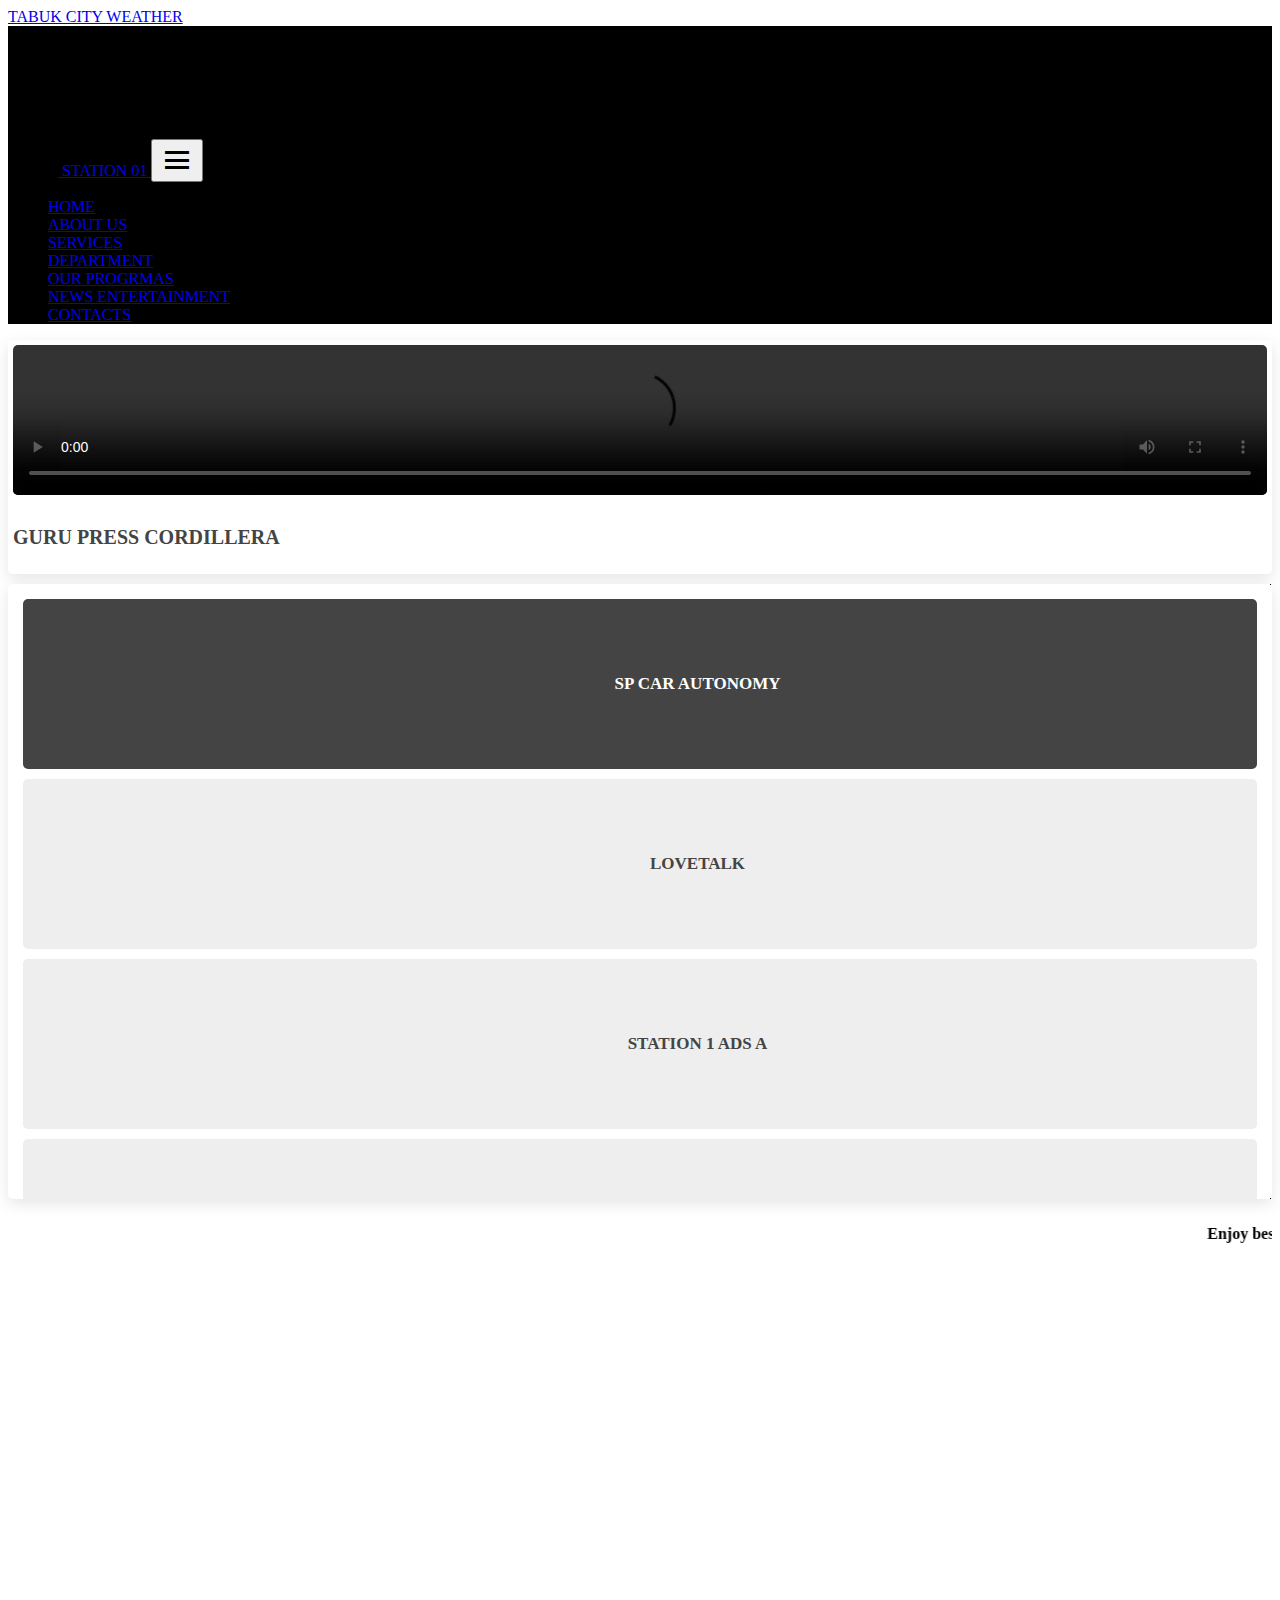
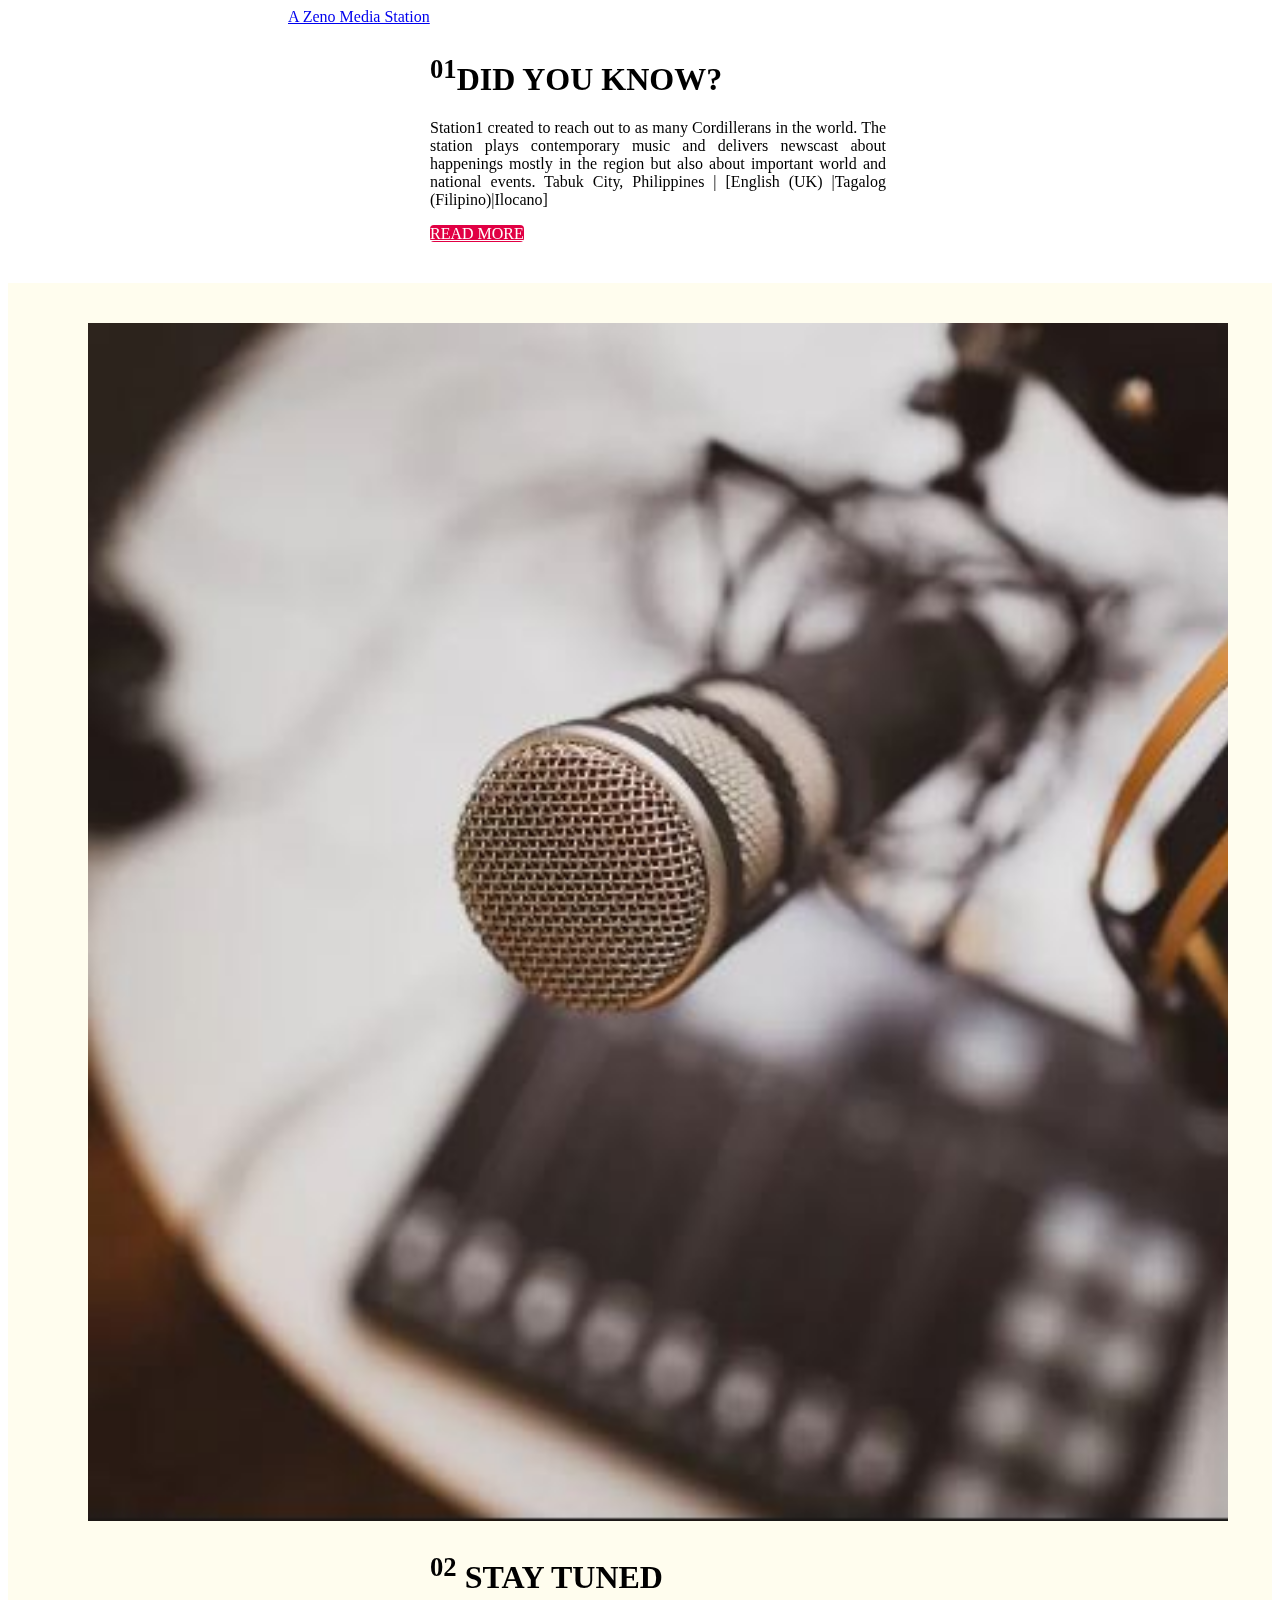
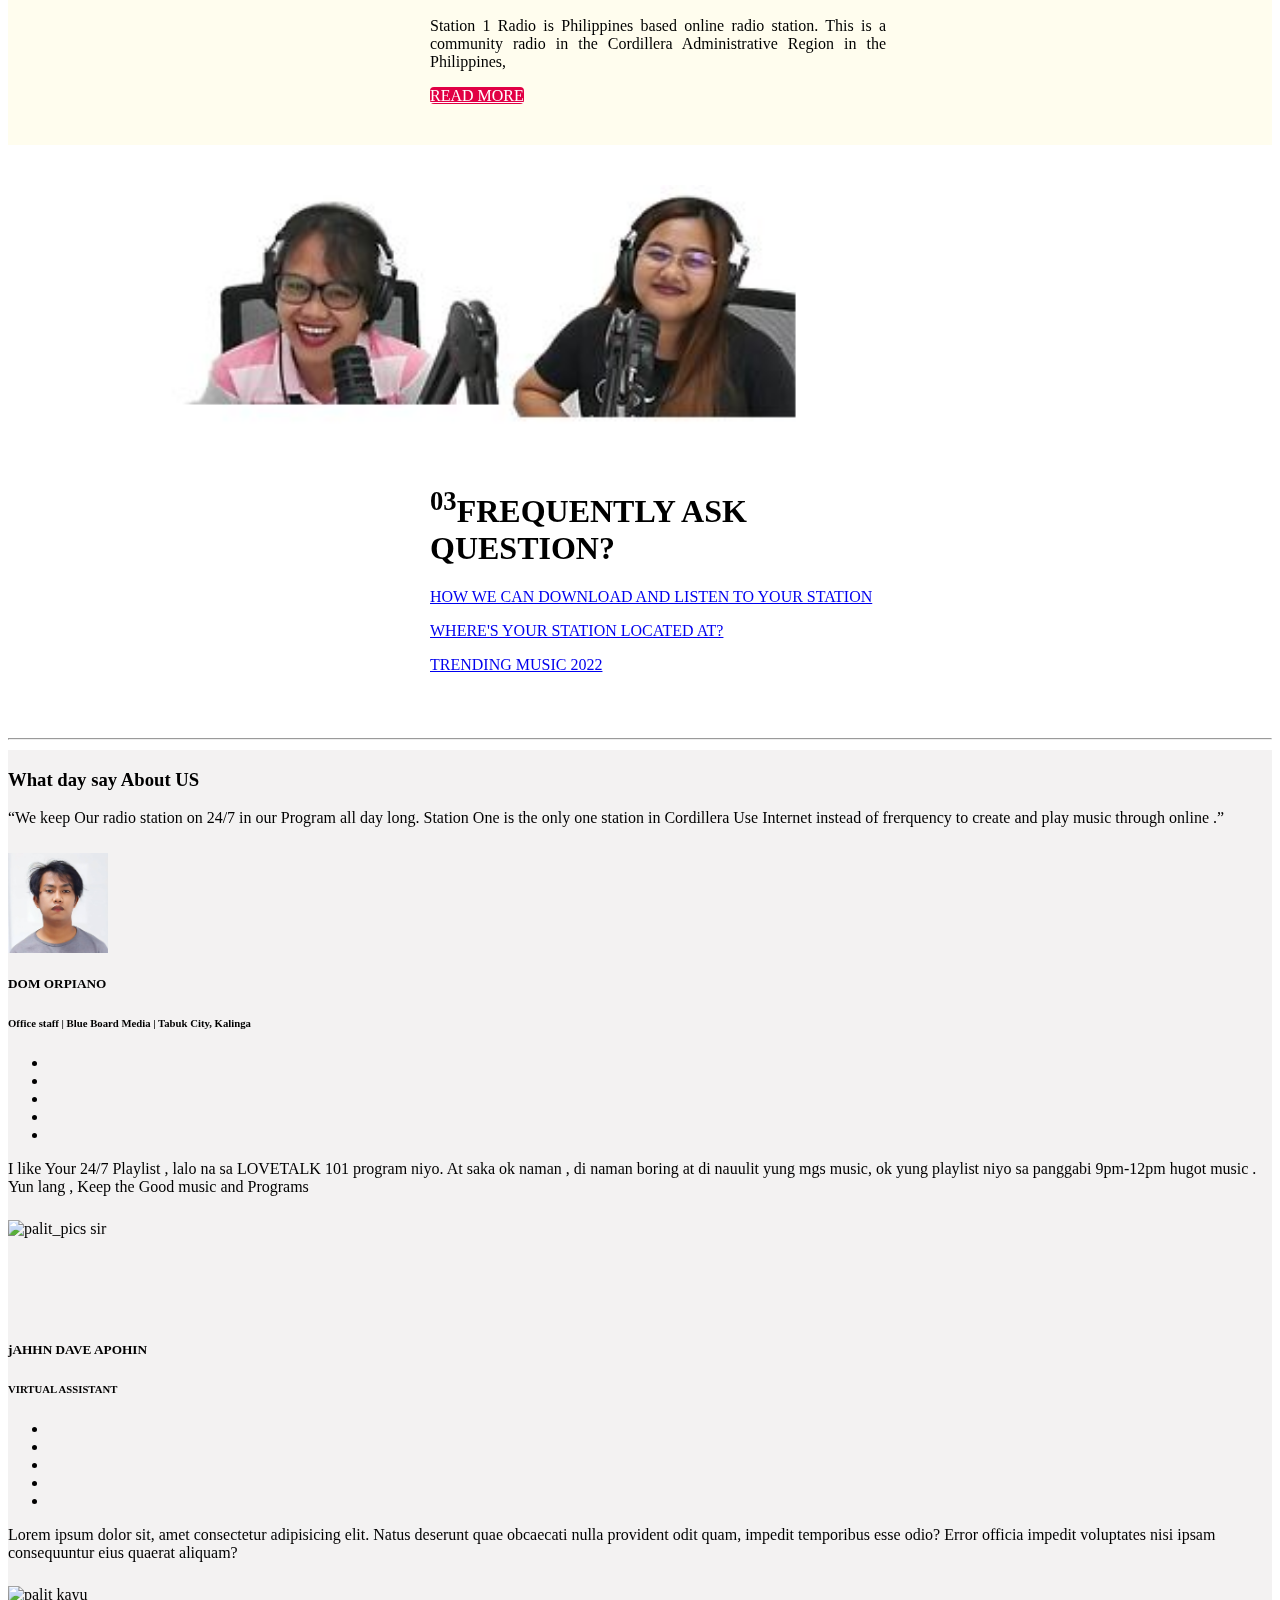
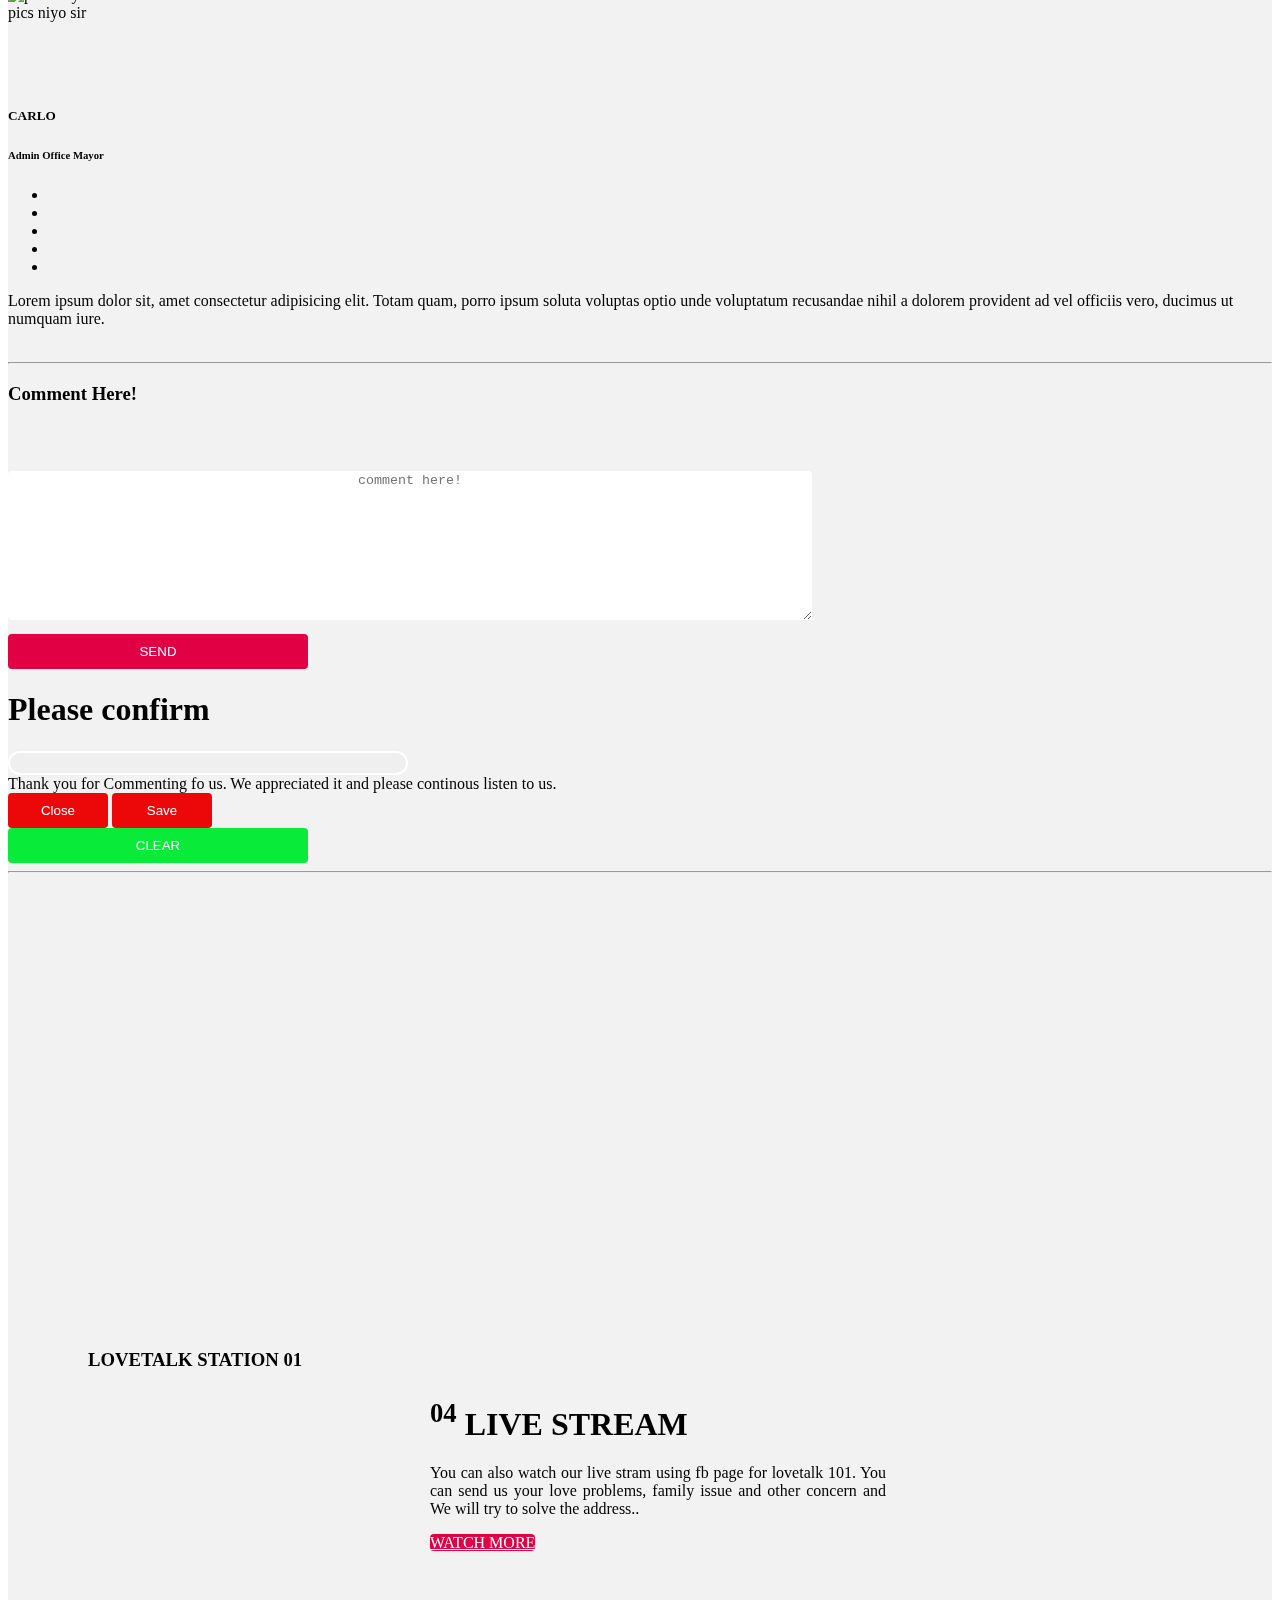
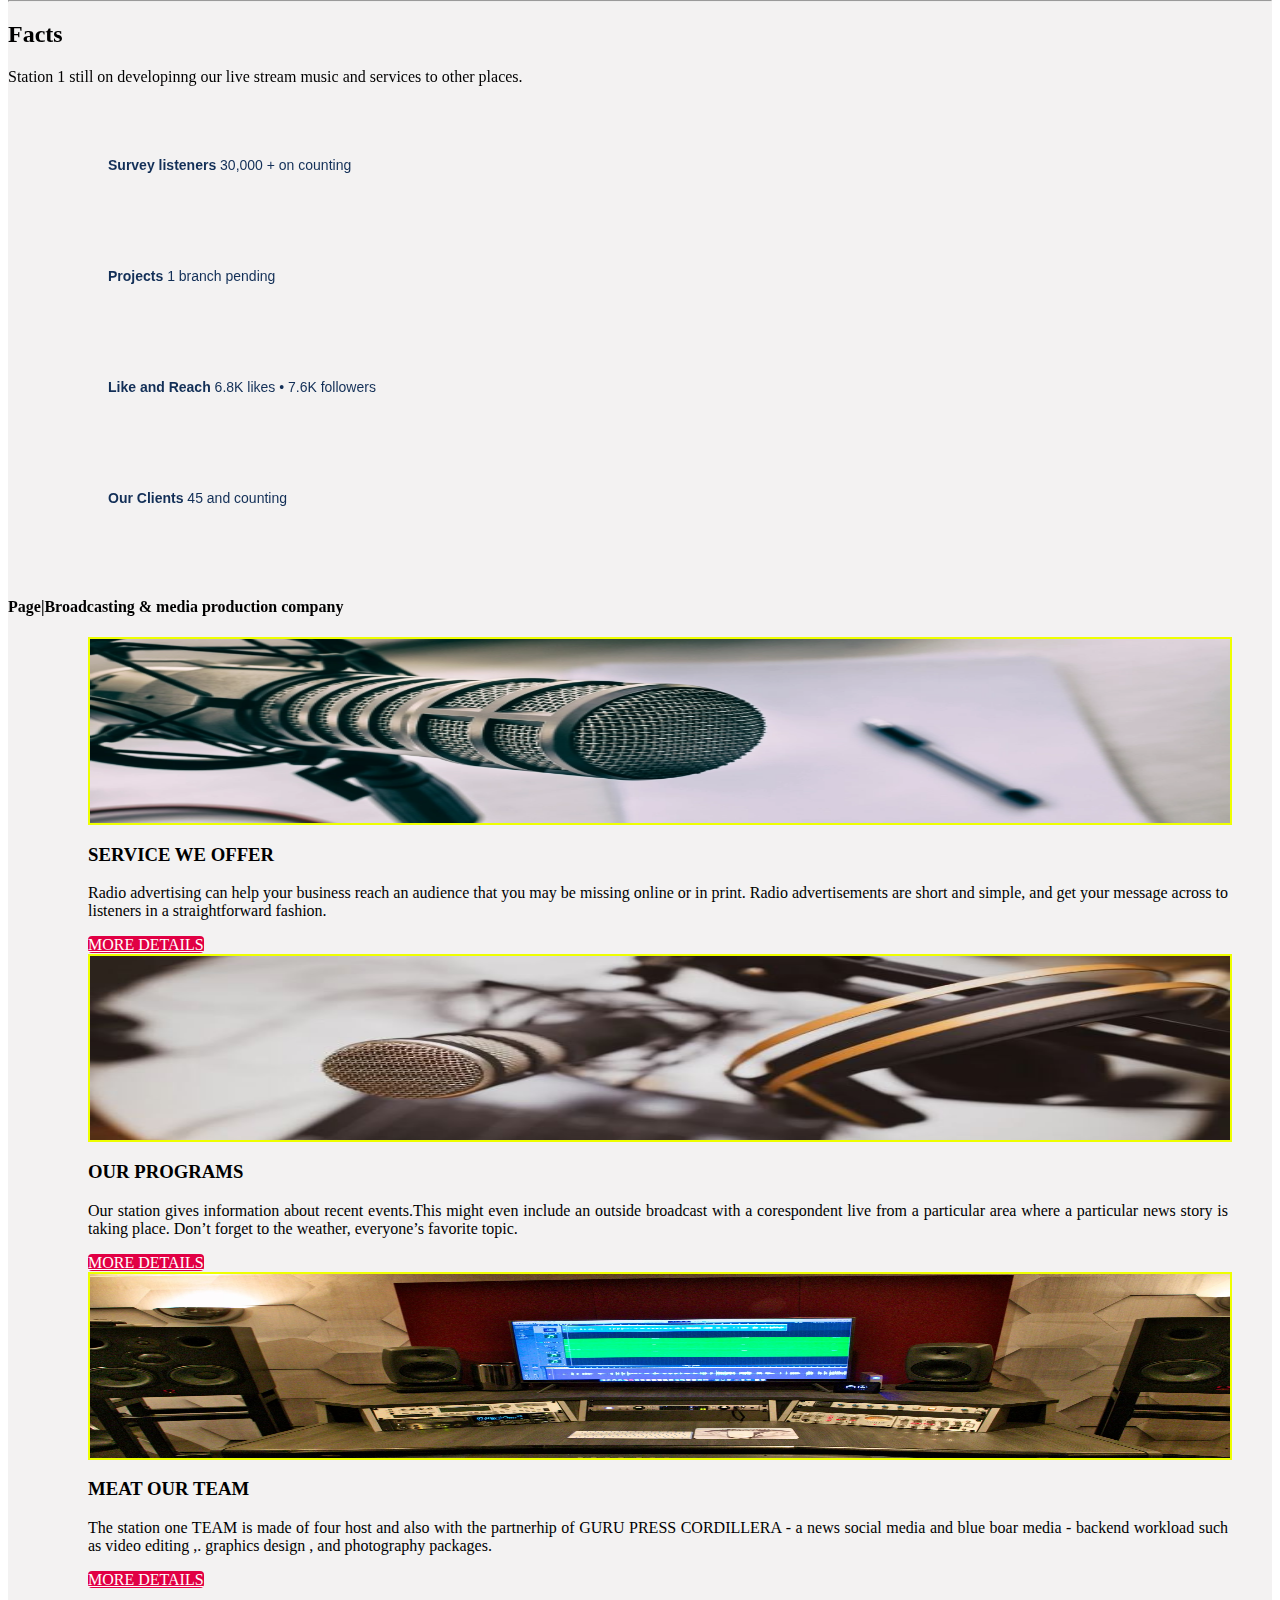
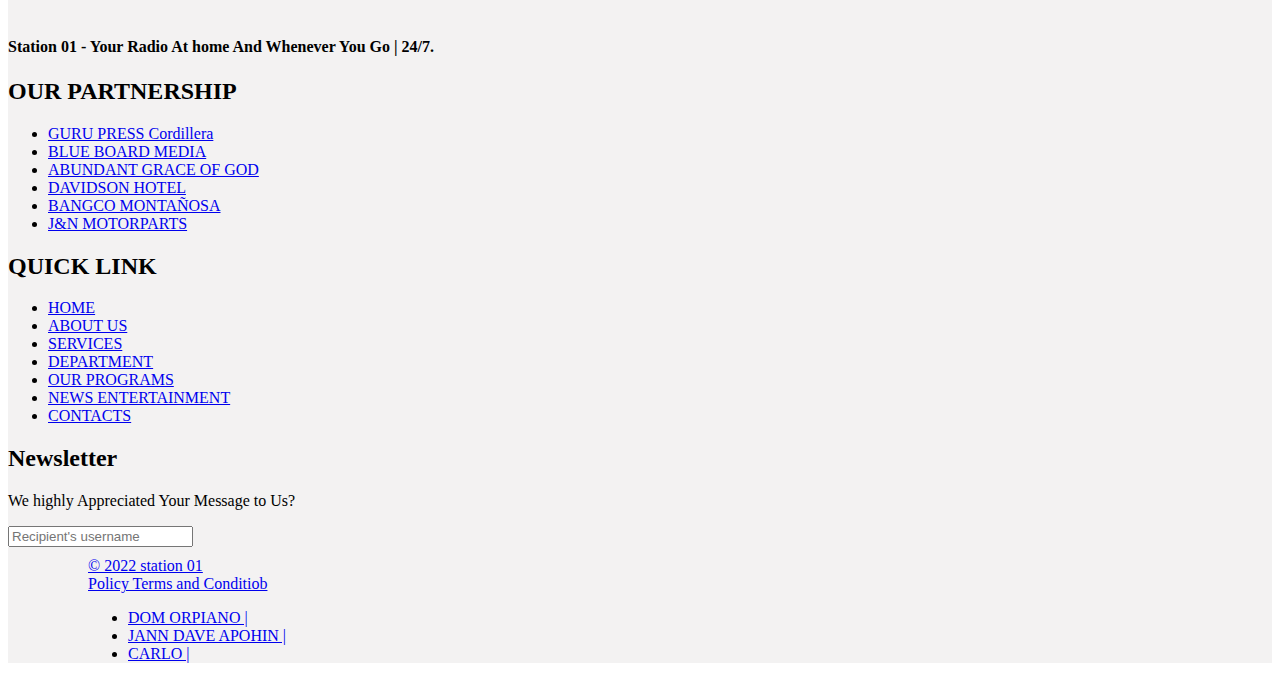
==== index.html @ 39f5ec12 "first commit" ====
<!DOCTYPE html>
    <html lang="en">
    <head>
        <meta charset="UTF-8">
        <meta http-equiv="X-UA-Compatible" content="IE=edge">
        <meta name="viewport" content="width=device-width, initial-scale=1.0">
        <script src="https://kit.fontawesome.com/dea917c3b1.js" crossorigin="anonymous"></script>
        <link href="https://cdn.jsdelivr.net/npm/bootstrap@5.2.2/dist/css/bootstrap.min.css" rel="stylesheet" integrity="sha384-Zenh87qX5JnK2Jl0vWa8Ck2rdkQ2Bzep5IDxbcnCeuOxjzrPF/et3URy9Bv1WTRi" crossorigin="anonymous">
        <link rel="stylesheet" href="./css/program.css">
        <link rel="stylesheet" href="./scss/style.scss">
        <link href='https://unpkg.com/boxicons@2.1.4/css/boxicons.min.css' rel='stylesheet'><!--4 the icons kinuka koi ung ling sa css ng boxicons para mabsa -->
   

        <title>PROJECT STATION 01</title><!--I use our logo as favicon    -->
        <link rel="icon" type="image/png" href="image/st.jpg">
    </head>
      <body>


        <a class="weatherwidget-io" href="https://forecast7.com/en/17d41121d44/tabuk/" data-label_1="TABUK CITY" data-label_2="WEATHER" >TABUK CITY WEATHER</a>
        <script>
        !function(d,s,id){var js,fjs=d.getElementsByTagName(s)[0];if(!d.getElementById(id)){js=d.createElement(s);js.id=id;js.src='https://weatherwidget.io/js/widget.min.js';fjs.parentNode.insertBefore(js,fjs);}}(document,'script','weatherwidget-io-js');
        </script>



        <nav class="navbar navbar-expand-md  text-warning bg ">
            <a href="#" class="navbar-brand text-warning fs-3 ms-3">
              <video width=50 muted="muted" autoplay="autoplay" loop="loop" loading="lazy" >
                <source src= "video/station 01.mp4"  type="video/mp4" >             
              </video>
              STATION 01
            </a>

            <Button class="navbar-toggler me-3" type="button" data-bs-toggle="collapse" data-bs-target="#btn">
              <i class='bx bx-menu bx-md text-white'></i>
            </Button>

          <div class="collapse navbar-collapse" id="btn" >
              <ul class="navbar-nav ms-auto">
                <li class="nav-items">
                    <a href="index.html" class="nav-link mx-2 text-white fs-6">HOME </a>
                </li>

                <li class="nav-items">
                    <a href="#!" class="nav-link  mx-2 text-white fs-6">ABOUT US</a>
                </li>

                <li class="nav-items">
                    <a href="./menu/services.html" class="nav-link  mx-2 text-white fs-6">SERVICES </a>
                </li>

                <li class="nav-items">
                    <a href="./menu/dept.html" class="nav-link  mx-2 text-white fs-6">DEPARTMENT</a>
                </li>
                  
                <li class="nav-items">
                  <a href="./menu/program.html" class="nav-link  mx-2 text-white fs-6">OUR PROGRMAS</a>
                </li>

      
                <li class="nav-items">
                    <a href="https://www.gurupress-cordillera.com/" class="nav-link  mx-2 text-white  fs-6" >NEWS ENTERTAINMENT </a>
                </li> 

                
                <li class="nav-items">
                  <a href="#!" class="nav-link  mx-2 text-white fs-6">CONTACTS</a>
                </li>
              <ul>

          </div>  
        </nav>

        
          <!--


              iTO yung parang body natin , ginamitan ko ng semantic na section para  madaling marecognize


          -->
          <!-- <section class="radio">
              <div class="radio_overlay"></div>   
              <video playsinline="playsinline" autoplay="autoplay" muted="muted" loop="loop" loading="lazy" class="radio_video">
                <source src="video/station 01v2.mp4" type="video/mp4">
              </video>
            <div class="radio_content h-100 container-custom position-relative">
              <div class="d-flex h-100 align-items-center radio_content-width">
                <div class="text-white"> 
                  <h3 class="radio_heading fw-bold">The local station you love.</h3>
                    <p class="lead mb-4">Station 1 Radio is an online radio which works with Guru Press Cordillera,
                      having listenership averaging to 30,000. Blue Board Media is the support unit,  
                      working on video and graphics requirements of news and broadcast online.
                    </p>
                  <a href="" class="btn btn-lg btn-outline-warning" role="button">CLICK ME </a>
                </div>
              </div>

          

                <a href="#scroll_down" class="radio_scroll-btn">
                  EXPLORE<i class='bx bx-down-arrow-alt'></i>
                </a>         
        </section> -->

        <SECTion>
                <div class="container">

                  <div class="main-video-container">
                     <video src="video/file 1.mp4" loop controls class="main-video"></video>
                     <h3 class="main-vid-title">GURU PRESS CORDILLERA</h3>
                  </div>
               
                  <div class="video-list-container">
               
                     <div class="list active">
                        <video src="video/file.mp4"  class="list-video"></video>
                        <h3 class="list-title">SP CAR AUTONOMY</h3>
                     </div>
               
                     <div class="list">
                        <video src="video/l1.mp4" class="list-video"></video>
                        <h3 class="list-title">LOVETALK</h3>
                     </div>
               
                     <div class="list">
                        <video src="video/logo animation-.mp4" class="list-video"></video>
                        <h3 class="list-title">STATION 1 ADS A</h3>
                     </div>
               
                     <div class="list">
                        <video src="video/station 01.mp4" class="list-video"></video>
                        <h3 class="list-title">STATION 1 ADS B</h3>
                     </div>
               
                     <div class="list">
                        <video src="video/station 01v2.mp4" class="list-video"></video>
                        <h3 class="list-title">STATION 1 ADS C</h3>
                     </div>
               
                     <div class="list">
                        <video src="video/STATION 1 SAMPLE VIDEO INTRO.mp4" class="list-video"></video>
                        <h3 class="list-title">STATION 1 ADS D</h3>
                     </div>
               
                     <div class="list">
                        <video src="video/video 1.mp4" class="list-video"></video>
                        <h3 class="list-title">BISTRO</h3>
                     </div>
               
                     <div class="list">
                        <video src="video/video 2.mp4" class="list-video"></video>
                        <h3 class="list-title">IDENZ</h3>
                     </div>
                  </div> 
               </div>
        </SECTion>     
               
    

      <!--ginamitan ko ng marques linagay ko sa isang division mga sir-->
      <!-- <div class="card"> -->
          <div class="card-body bg-warning"> 
            <marquee behavior="scroll" direction="left"><p class="marques p-1 mb-1 text-white fs-4"  face="Raleway, Ebrima"><b> Enjoy best mix of music, informative talks, and updates. LISTEN TO Station 1 Radio, just Click Play!. . .                                                                                                                         Enjoy best mix of music, informative talks, and updates. LISTEN TO Station 1 Radio, just Click Play!</b></marquee>
          </div> 
          
          <!-- <a id="scroll_down"></a> -->




              <!--first section po to mga sir -->
                <section class=" radios container-custom">
                  <div class="row">
                      <div class="col-12 col-sm-6">
                        <div class="iframe p-3">
                          <iframe src="https://free.timeanddate.com/clock/i8klfsuv/n5300/tlph/fs18/tct/pct/ftb/tt0/tw0/th2" frameborder="0" width="279" height="23" allowtransparency="true"></iframe>
                          <iframe src="//www.zeno.fm/player/station-onefm?"  width="600" height="300" frameborder="0" scrolling="no"></iframe>
                        <a href="https://www.zeno.fm/player/station-onefm" class="text-decoration-none" target="_blank" style="display: block; font-size:1.0em; text-indent: 200px; line-height: 20px;">
                         A Zeno Media Station 
                        </a>
                      </div>
                        <!-- <img src="image/Capture.JPG" alt="sample" class="img-fluid pb-5 radio_section-thumbnail" width="800" height="900" loading="lazy"> -->
                  </div>

                  <div class="col=12 col-sm-6 align-self-center"><!--iflip niya po sir kung baga mababaliktad yung arrangement -->
                    <div class="radios_content-width">
                      <h1 class=" mb-6"> <span class="fs-6"><sup>01<sup></span>DID YOU KNOW?</h1>
                        <P CLASS="MB-6 fs-3 radiostation">
                           Station1 created to reach out to as many Cordillerans in the world. The station plays contemporary music and delivers newscast about happenings mostly in the region but also about important world and national events. Tabuk City, Philippines | [English (UK) |Tagalog (Filipino)|Ilocano]
                          
                      </P> 
                          <a href="ABOUT US SIR "class="radio_station btn btn-lg btn-outline-warning">
                            READ MORE
                            <i class="fa-solid fa-arrow-right"></i>
                          </a>
                    </div>
                  </div>
              </section>

               <!--------------------------------------------------------------------------------------------------------------------------------

                   SECTION PO MGA SIR 
            ------------------------------------------------------------------------------------------- -- --- ---- ------------ ---- ------------------------------------>
                  <section class=" radios radio-background ">
                    <div class="container-custom">
                      <div class="row">
                          <div class="col-12 col-sm-6 order-sm-1">
                            <div class="iMAGE p-3">
                              <figure>
                                <img src="image/image 0.JPG" alt="sample" class="img-fluid pb-5 radio_section-thumbnail" width="1800" height="1900">
                              </figure>
                            </div>
                          </div>
            
                        <div class="col=12 col-sm-6 align-self-center"><!--iflip niya po sir kung baga mababaliktad yung arrangement -->
                            <div class="radios_content-width">
                              <h1 class=" mb-6"> <span class="fs-6"><sup>02<sup></span> STAY TUNED</h1>
                                <P CLASS="fs-3  MB-6 radiostation">
                                  Station 1 Radio is Philippines based online radio station. This is a community radio in the Cordillera Administrative Region in the Philippines, 
                                 

                                </P>
                              <a href="https://zeno.fm/radio/station-onefm/" target="_blank" class="radio_station btn btn-lg btn-outline-warning">
                                  READ MORE
                                <i class="fa-solid fa-arrow-right"></i>
                              </a>
                          </div>
                        </div>
                      </div>
                  </section>
        
 
                       <!-----------------------------------------------------------------------------------------
                      section para sa FAQ mga sir 
    
    ----------------------------------------------------------------------------------------------------------------------------------------------------------------------------->
      
            <section class=" radios container-custom">
              <div class="row">
                <div class="col-12 col-sm-6 ">
                  <FIGUre>
                    <img src="image/Capture.JPG" alt="sample" class="img-fluid pb-5 radio_section-thumbnail" width="800" height="900">
                  </FIGUre>
                </div>

                  <div class="col=12 col-sm-6 align-self-center">
                    <div class="radios_content-width">
                      <h1 class=" mb-6"> <span class="fs-6"><sup>03<sup></span>FREQUENTLY ASK QUESTION?</h1>                   
                        <P CLASS="MB-6 text-justify radiostation">
                          <a href="https://www.facebook.com/station1radio/videos/2036349369890273" target="_blank" class="text-decoration-none">
                            HOW WE CAN DOWNLOAD AND LISTEN TO YOUR STATION</a>
                        </P>
                        <P CLASS="MB-6 text-justify radiostation">
                          <a href="https://www.google.com/maps/@17.4695728,121.4630242,3a,75y,282.96h,93.26t/data=!3m9!1e1!3m7!1sPkrikphn0_nKxE2xPs09qw!2e0!7i16384!8i8192!9m2!1b1!2i37"
                          target="_blank" class="text-decoration-none">
                          WHERE'S YOUR STATION LOCATED AT?</a>
                        </P>
                        <P CLASS="MB-6 text-justify radiostation">
                          <a href="https://open.spotify.com/playlist/6IGjH2C1kQxGjFP9mVmCqd"
                          target="_blank" class="text-decoration-none">
                          TRENDING MUSIC 2022</a>
                        </P>
                    </div>
                  </div>
              </section>


                      <!-----------------------------------------------------------------------------------------
                      section para sa TESTIMONial naman to  mga sir 
    
    ----------------------------------------------------------------------------------------------------------------------------------------------------------------------------->
      

          <!-- ANOTHER Section mga sir:  ginamit ko semantic para mas madaling maunawaan -->
          <hr class="p-1" />
          <section style="color: #000; background-color: #f3f2f2;">
            <div class="container py-5">
              <div class="row d-flex justify-content-center">
                <div class="col-md-10 col-xl-8 text-center">
                  <h3 class="fw-bold mb-4">What day say About US</h3>
                  <p class="mb-4 pb-2 mb-md-5 pb-md-0">
                    “We keep Our radio  station on 24/7 in our Program all day long. Station One is the only one station in Cordillera Use Internet instead of frerquency to 
                    create and play music through online .”
                  </p>
                </div>
              </div>
          
              <div class="row text-center">
                <div class="col-md-4 mb-4 mb-md-0">
                  <div class="card">
                    <div class="card-body py-4 mt-2">
                      <div class="d-flex justify-content-center mb-4">
                        <img src="image/dom.jpg" 
                        class="rounded-circle shadow-1-strong" width="100" height="100" />
                      </div>
                      <h5 class="font-weight-bold">DOM ORPIANO</h5>
                      <h6 class="font-weight-bold my-3">Office staff | Blue Board Media | Tabuk City, Kalinga </h6>
                      <ul class="list-unstyled d-flex justify-content-center">
                        <li>
                          <i class="fas fa-star fa-sm text-info"></i>
                        </li>
                        <li>
                          <i class="fas fa-star fa-sm text-info"></i>
                        </li>
                        <li>
                          <i class="fas fa-star fa-sm text-info"></i>
                        </li>
                        <li>
                          <i class="fas fa-star fa-sm text-info"></i>
                        </li>
                        <li>
                          <i class="fas fa-star-half-alt fa-sm text-info"></i>
                        </li>
                      </ul>
                      <p class="mb-2">
                        <i class="fas fa-quote-left pe-2"></i>I like Your  24/7 Playlist ,
                        lalo na sa LOVETALK 101 program niyo. At saka ok naman , di naman 
                        boring at di nauulit yung mgs music, ok yung playlist niyo sa panggabi
                        9pm-12pm hugot music . Yun lang , Keep the Good music and Programs 
                        
                      </p>
                    </div>
                  </div>
                </div>
                <div class="col-md-4 mb-4 mb-md-0">
                  <div class="card">
                    <div class="card-body py-4 mt-2">
                      <div class="d-flex justify-content-center mb-4">
                        <img src=""
                          class="rounded-circle shadow-1-strong" width="100" height="100" alt="palit_pics sir" />
                      </div>
                      <h5 class="font-weight-bold">jAHHN DAVE APOHIN </h5>
                      <h6 class="font-weight-bold my-3">VIRTUAL ASSISTANT</h6>
                      <ul class="list-unstyled d-flex justify-content-center">
                        <li>
                          <i class="fas fa-star fa-sm text-info"></i>
                        </li>
                        <li>
                          <i class="fas fa-star fa-sm text-info"></i>
                        </li>
                        <li>
                          <i class="fas fa-star fa-sm text-info"></i>
                        </li>
                        <li>
                          <i class="fas fa-star fa-sm text-info"></i>
                        </li>
                        <li>
                          <i class="fas fa-star fa-sm text-info"></i>
                        </li>
                      </ul>
                      <p class="mb-2">
                        <i class="fas fa-quote-left pe-2"></i>Lorem ipsum dolor sit, amet consectetur adipisicing elit. Natus deserunt quae obcaecati nulla provident odit quam, impedit temporibus esse odio? Error officia impedit voluptates nisi ipsam consequuntur eius quaerat aliquam?
                      </p>
                    </div>
                  </div>
                </div>
                <div class="col-md-4 mb-0">
                  <div class="card">
                    <div class="card-body py-4 mt-2">
                      <div class="d-flex justify-content-center mb-4">
                        <img src="" 
                          class="rounded-circle shadow-1-strong" width="100" height="100"  alt="palit kayu pics niyo sir"/>
                      </div>
                      <h5 class="font-weight-bold">CARLO</h5>
                      <h6 class="font-weight-bold my-3">Admin Office Mayor</h6>
                      <ul class="list-unstyled d-flex justify-content-center">
                        <li>
                          <i class="fas fa-star fa-sm text-info"></i>
                        </li>
                        <li>
                          <i class="fas fa-star fa-sm text-info"></i>
                        </li>
                        <li>
                          <i class="fas fa-star fa-sm text-info"></i>
                        </li>
                        <li>
                          <i class="fas fa-star fa-sm text-info"></i>
                        </li>
                        <li>
                          <i class="far fa-star fa-sm text-info"></i>
                        </li>
                      </ul>
                      <p class="mb-2">
                        <i class="fas fa-quote-left pe-2"></i>Lorem ipsum dolor sit, amet consectetur adipisicing elit. Totam quam, porro ipsum soluta voluptas optio unde voluptatum recusandae nihil a dolorem provident ad vel officiis vero, ducimus ut numquam iure.
                    </div>
                  </div>
                </div>
              </div>
            </div>


             

      <!------entire na secrtion na nakapaloob dito mageefect lang kung anong inilagay natin mga sir ------>
      <hr class="py2">
                  <section class="bg-warning  text-dark py-4" style="--bs-bg-opacity: .5;">
                        <div class="col-md-12 mb-0 text-center ">
                          <h3 class="fw-bold mb-2">Comment Here!</h3>
                           <div class="mt-2">
                              <form action="">
                                <label for="message" class="form-label">
                                  <br>
                                <textarea class="form-control2 p" id="message" rows="3" placeholder="comment here!"></textarea>
                                <br>
                                <button type="button" class="btn btn-primary" data-bs-toggle="modal" data-bs-target="#exampleModal"> SEND</button>
                                                                    <!-- Modal -->
                                                <div class="modal fade" id="exampleModal" tabindex="-1" aria-labelledby="exampleModalLabel" aria-hidden="true">
                                                  <div class="modal-dialog">
                                                    <div class="modal-content">
                                                      <div class="modal-header">
                                                        <h1 class="modal-title fs-5 text-center" id="exampleModalLabel">Please confirm</h1>
                                                        <button type="button" class="btn-close" data-bs-dismiss="modal" aria-label="Close"></button>
                                                      </div>
                                                      <div class="modal-body">
                                                        Thank you for Commenting fo us. We appreciated it and please continous listen to us.
                                                      </div>
                                                      <div class="modal-footer">
                                                        <button type="button" class="btn2 btn-secondary" data-bs-dismiss="modal">Close</button>
                                                        <button type="button" class="btn2 btn-primary">Save</button>
                                                      </div>
                                                    </div>
                                                  </div>
                                                </div>
                                <button type="reset" id="reset" class="btn1 btn-danger  btn-lg" value="sumbit" >CLEAR</button>
                              </form>
                          </div>
                        </div>
                      </div>
                    </div>
                  </section>            
         <hr class="py2">   

      <!------MAGLAGAY TYO NG onlive stram nila na pweding mapanooud sa website mga sir ------>

          <section class=" radios container-custom">
            <div class="row">
                <div class="col-12 col-sm-6 ">
                  <div class="iframe p-3">
                    <div class="card" style="width: 18rem;">
                     <iframe class="videos"src="https://www.facebook.com/plugins/video.php?height=314&href=https%3A%2F%2Fwww.facebook.com%2Fstation1radio%2Fvideos%2F654797649645707%2F&show_text=false&width=560&t=0" width="700" height="400" style="border:none;overflow:hidden" scrolling="no" frameborder="0" allowfullscreen="true" allow="autoplay; clipboard-write; encrypted-media; picture-in-picture; web-share" allowFullScreen="true"></iframe>
                        <class="bs-card-video" target="_blank" style="display: block; font-size:1.0em; text-indent: 200px; line-height: 20px;">
                      </div>

                  <h3 class="fw-bold text-warning">LOVETALK STATION 01</h3>
                    
                </div>
                  <!-- <img src="image/Capture.JPG" alt="sample" class="img-fluid pb-5 radio_section-thumbnail" width="800" height="900" loading="lazy"> -->
            </div>


            <div class="col=12 col-sm-6 align-self-center"><!--iflip niya po sir kung baga mababaliktad yung arrangement -->
              <div class="radios_content-width">
                <h1 class=" mb-6"> <span class="fs-6"><sup>04<sup></span> LIVE STREAM</h1>
                  <P CLASS="fs-3  MB-6 radiostation">
                    You can also watch our live stram using fb page for lovetalk 101. You can send us your love problems, family issue and other concern and We will try to solve the address.. 
                  </P>
                <a href="https://www.facebook.com/station1radio" target="_blank" class="radio_station btn btn-lg btn-outline-warning">
                    WATCH MORE
                  <i class="fa-solid fa-arrow-right"></i>
                </a>
            </div>
          </div>
        </div>    
       </section>




          <!-----------------------------------------------------------------------------------------
                      section para sa facts mga sir 
    
    ----------------------------------------------------------------------------------------------------------------------------------------------------------------------------->
        <hr class="py2">
          <section id="facts" class="facts">
            <div class="containers"> 
              <div class="section-title">
                <h2 class="text-center">Facts</h2>
                <p class="text-center">Station 1 still on developinng   our live stream  music and services to other places. </p>
              </div>
      
              <div class="row no-gutters">
      
                <div class="col-lg-3 col-md-6 d-md-flex align-items-md-stretch" data-aos="fade-up">
                  <div class="count-box">
                    <i class="fa-solid fa-face-smile"></i>
                    <span data-purecounter-start="0" data-purecounter-end="232" data-purecounter-duration="1" class="purecounter"></span>
                    <p><strong>Survey listeners</strong> 30,000 + on counting</p>
                  </div>
                </div>
      
                <div class="col-lg-3 col-md-6 d-md-flex align-items-md-stretch" data-aos="fade-up" data-aos-delay="100">
                  <div class="count-box">
                    <i class="fa-solid fa-diagram-project"></i>
                    <span data-purecounter-start="0" data-purecounter-end="521" data-purecounter-duration="1" class="purecounter"></span>
                    <p><strong>Projects</strong> 1 branch pending</p>
                  </div>
                </div>
      
                <div class="col-lg-3 col-md-6 d-md-flex align-items-md-stretch" data-aos="fade-up" data-aos-delay="200">
                  <div class="count-box">
                    <i class="fa-solid fa-thumbs-up"></i>
                    <span data-purecounter-start="0" data-purecounter-end="1453" data-purecounter-duration="1" class="purecounter"></span>
                    <p><strong>Like and Reach</strong> 6.8K likes • 7.6K followers
                    </p>
                  </div>
                </div>
      
                <div class="col-lg-3 col-md-6 d-md-flex align-items-md-stretch" data-aos="fade-up" data-aos-delay="300">
                  <div class="count-box">
                    <i class="fa-solid fa-person-military-pointing"></i>
                    <span data-purecounter-start="0" data-purecounter-end="32" data-purecounter-duration="1" class="purecounter"></span>
                    <p><strong>Our Clients</strong> 45 and counting </p>
                  </div>
                </div>
      
              </div>
      
            </div>
          </section><!-- End Facts Section  na dito sir -->


            <!-----------------------------------------------------------------------------------------
                ANOTHER SECTION MGA SIR 
    
    ----------------------------------------------------------------------------------------------------------------------------------------------------------------------------->



          <section class="bg-warning  text-dark py-4" style="--bs-bg-opacity: .5;">
         
            <h4 class="mb-5 text-center text-capitalize"><strong>Page|Broadcasting & media production company</strong></h4>
            <div class="container-custom my-4">
              <div class="row">
        
                <div class="col-12 col-sm-4 mb-4">
                  <div class="image"> 
                     <img src="image/iStock-836927470-3.webp" class="mb-4 img-fluid" alt="logo" width="441" height="248"> </div>
                  <h3>SERVICE WE OFFER</h3>
                  <P  style="text-align: justify;">Radio advertising can help your business reach an audience that you may be missing online or in print. Radio advertisements are short and simple, and get your message across to listeners in a straightforward fashion.</P>
                  <a href="menu/services.html"class="radio_station  radio_station btn btn-lg btn-outline-warning">
                    MORE DETAILS
                  <i class="fa-solid fa-arrow-right"></i></a>
                </div>
        
                <div class="col-12 col-sm-4 mb-4">
                  <div class="image"> 
                     <img src="image/image 0.JPG" class="mb-4 img-fluid" alt="logo" width="441" height="248"> </div>
                    <h3 >OUR PROGRAMS</h3>
                    <P  style="text-align: justify;">Our station gives information about recent events.This might even include an outside broadcast with a corespondent live from a particular area where a particular news story is taking place. Don’t forget to the weather, everyone’s favorite topic.</P>
                    <a href="./menu/program.html"class="radio_station  radio_station btn btn-lg btn-outline-warning">MORE DETAILS<i class="fa-solid fa-arrow-right"></i></a>
                   </div>
        
                <div class="col-12 col-sm-4 mb-4">
                  <div class="image"> 
                     <img src="image/IMAGE 7.jpg" class="mb-4 img-fluid" alt="logo" width="441" height="248"> </div>
                    <h3 >MEAT OUR TEAM</h3>
                    <P  style="text-align: justify;">The station one  TEAM is made of four host and also with the partnerhip of GURU PRESS CORDILLERA -  a news social media and blue boar media - backend workload such as video editing ,. graphics design , and photography packages. </P>
                    <a href="./menu/dept.html"class="radio_station  radio_station btn btn-lg btn-outline-warning">MORE DETAILS<i class="fa-solid fa-arrow-right"></i></a>
                  </div>
        
              </div>
            </div>
          </section>

              
  <!-----------------------------------------------------------------------------------------
                para sa semi  foooter area na to sir 
    
    ----------------------------------------------------------------------------------------------------------------------------------------------------------------------------->

    <footer class="bg-warning mt-2"  >
      <div class="container">
          <div class="row">
              <div class="col-lg-3 col-sm-6">
                  <div class="single-box">
                      <img src="img/logo.png" alt="">
                  <h4><p>Station 01 - Your Radio At home And Whenever You Go | 24/7.</p></h4>
        
                
                  </div>
              </div>
              <div class="col-lg-3 col-sm-6">
                  <div class="single-box">
                      <h2>OUR PARTNERSHIP</h2>
                  <ul>
                      <li><a href="https://www.gurupress-cordillera.com" class="me-2 text-white text-decoration-none">GURU PRESS Cordillera</a></li>
                      <li><a href="https://www.facebook.com/blueboardmedia" class="me-2 text-white text-decoration-none">BLUE BOARD MEDIA</a></li>
                      <li><a href="https://www.facebook.com/aggmc" class="me-2 text-white text-decoration-none">ABUNDANT GRACE OF GOD</a></li>
                      <li><a href="https://www.facebook.com/DavidsonHotel" class="me-2 text-white text-decoration-none">DAVIDSON HOTEL</a></li>
                      <li><a href="https://www.facebook.com/bangkomontanosa" class="me-2 text-white text-decoration-none">BANGCO MONTAÑOSA</a></li>
                      <li><a href="https://www.facebook.com/JOELDEASISHILUX4X4" class="me-2 text-white text-decoration-none">J&N MOTORPARTS</a></li>
                  </ul>
                  </div>                    
              </div>
              <div class="col-lg-3 col-sm-6">
                  <div class="single-box">
                      <h2>QUICK LINK</h2>
                  <ul>
                      <li><a href="../index.html" class="me-2 text-white text-decoration-none">HOME</a></li>
                      <li><a href="#" class="me-2 text-white text-decoration-none">ABOUT US </a></li>
                      <li><a href="../menu/services.html" class="me-2 text-white text-decoration-none">SERVICES</a></li>
                      <li><a href="dept.html" class="me-2 text-white text-decoration-none">DEPARTMENT</a></li>
                      <li><a href="./program.html" class="me-2 text-white text-decoration-none">OUR PROGRAMS</a></li>
                      <li><a href="https://www.gurupress-cordillera.com/" class="me-2 text-white text-decoration-none">NEWS ENTERTAINMENT</a></li>
                      <li><a href="#" class="me-2 text-white text-decoration-none">CONTACTS</a></li>
                  </ul>
                  </div>                    
              </div>
              <div class="col-lg-3 col-sm-6">
                  <div class="single-box ">
                      <h2>Newsletter</h2>
                      <p>We highly Appreciated Your Message to Us?</p>
                      <div class="input-group mb-3">
                          <input type="text" class="form-control" placeholder="Recipient's username" aria-label="Enter your Email ..." aria-describedby="basic-addon2">
                          <span class="input-group-text" id="basic-addon2"><i class="fa fa-long-arrow-right"></i></span>
                        
                      </div>
                  </div>
              </div>
          </div>
      </div>
  </footer>

      <!-----------------------------------------------------------------------------------------
                DITO NAMAN NA SA ATING FOOTER 
    ----------------------------------------------------------------------------------------------------------------------------------------------------------------------------->

          <footer class="footer-one bg-dark text-white">
            <div class="container-custom d-flex justify-content-between align-items-center py-3 border-highlight">
              <div class="col-md-4 d-flex align-items-center">
                <a href="/" class="me-2 text-muted text-decoration-none">
                  <i class="bi bi-cup"></i>
                  <span>© 2022 station 01</span><br>
                  <span>Policy Terms and Conditiob</span>
                </a> 
              </div>
        
              <ul class="nav col-md-4 justify-content-end list-unstyled d-flex text-white">
                <li class="ms-2 "><a class="text-muted" href="./menu/Dom.html">DOM ORPIANO | </a></li>
                <li class="ms-2 "><a class="text-muted" href="#">JANN DAVE APOHIN  | </a></li>
                <li class="ms-2 "><a class="text-muted" href="#">CARLO | </a></li>
              </ul>
            </div>
          </footer> 







            <!-----------------------------------------------------------------------------------------
                        PARA SA SCRIPT AREA SA CHATBOT NATIN SIR
    
    ----------------------------------------------------------------------------------------------------------------------------------------------------------------------------->
        <script src="https://cdn.jsdelivr.net/npm/bootstrap@5.2.2/dist/js/bootstrap.bundle.min.js" integrity="sha384-OERcA2EqjJCMA+/3y+gxIOqMEjwtxJY7qPCqsdltbNJuaOe923+mo//f6V8Qbsw3" crossorigin="anonymous"></script>

          <!--ayaw gumana ung id ko . -->
    <!-- Start of ChatBot (www.chatbot.com) code -->
    <script type="text/javascript">
    window.__be = window.__be || {};
    window.__be.id = "635c4bee1d9e1b0007b30d23";
    (function() {
        var be = document.createElement('script'); be.type = 'text/javascript'; be.async = true;
        be.src = ('https:' == document.location.protocol ? 'https://' : 'http://') + 'cdn.chatbot.com/widget/plugin.js';
        var s = document.getElementsByTagName('script')[0]; s.parentNode.insertBefore(be, s);
    })();
  </script>
  <!-- End of ChatBot code -->
    </script>

      <!-- custom js file link  -->
    <script src="js/script.js"></script>

      </body>
    </html>
---- css/program.css ----
@charset "UTF-8";
/*

    What do the mixins do? Avoid writing media query over and over again
    They provide a semantic media query mixin for the following:

    Respond above XX.
    Respond below XX.
    Respond between XX and XX.
    Where XX is the two letter Bootstrap breakpoint (i.e. sm, md).

    Usual way: @media (min-width: 768px) and (max-width: 991px) {
        Target devices between 768px and 992px. 
    }


*/
/*
    It’s best practice to use Bootstrap’s breakpoints in your own code but it’s painful to write them all the time. To get around that I use a Sass map of values:
*/
/*
    This means the breakpoint values are only ever written once. Map values like these can be accessed using the Sass' map-get function:
*/
/*

    Before going ahead and writing the media query it’s a good idea to ensure the key exists in the $breakpoints map in case you make a typo (i.e. @include respond-above(small)).

    To do this we use Sass' map-has-key function


       *{
            margin: 0;
            padding: 0;
            box-sizing: border-box;
        }



        body{
            background-color: rgb(255, 255, 253);
   
         }



    video{
            border-radius: 10px;
            margin: auto;
        }
         
    .lead{
    text-align: center;

    } 

    /*-------------------------------
    backgroung naviagtion 
    -----------------------*/
    .bg{
      background-color: rgb(0, 0, 0);
  }

/*********

navigation css mga sir 

*************/
.nav-items a:hover{
  width: 300px;
  border: none;
  color: white;
  background-color: rgb(225, 221, 0);
  border-radius: 4px;
  box-shadow: inset 0 0 0 0 #7b8441;
  transition: ease-out 0.3s;
  outline:none;
  }


.nav-items a:hover{
  box-shadow: insert 100px 0 0 0 #919d14;
  cursor: pointer;
  color: black;
}


/*********************************************************
css para sa sa loob lahat ng video section***************/


.container{
padding:0;
max-width: 1500px;
margin:10px auto;
display: flex;
flex-wrap: wrap;
align-items: flex-start;
gap:10px;
}

.container .main-video-container{
flex:1 1 900px;
border-radius: 5px;
box-shadow: 0 5px 15px rgba(0,0,0,.1);
background-color: rgb(255, 255, 255);
padding:5px;
}

.container .main-video-container .main-video{
margin-bottom: 7px;
border-radius: 5px;
width: 100%;
}

.container .main-video-container .main-vid-title{
font-size: 20px;
color:#444;
}

.container .video-list-container{
flex:1 1 350px;
height: 585px;
overflow-y: scroll;
border-radius: 5px;
box-shadow: 0 5px 15px rgba(0,0,0,.1);
background-color: #fff;
padding:15px;
justify-content: center;
}

.container .video-list-container::-webkit-scrollbar{
width: 10px;
}

.container .video-list-container::-webkit-scrollbar-track{
background-color: #fff;
border-radius: 5px;
}

.container .video-list-container::-webkit-scrollbar-thumb{
background-color: #444;
border-radius: 5px;
}

.container .video-list-container .list{
display: flex;
align-items: center;
justify-content: center;
gap:15px;
padding:10px;
background-color: #eee;
cursor: pointer;
border-radius: 5px;
margin-bottom: 10px;
}

.container .video-list-container .list:last-child{
margin-bottom: 0;
}

.container .video-list-container .list.active{
background-color: #444;
}

.container .video-list-container .list.active .list-title{
color:#fff;
}

.container .video-list-container .list .list-video{
width: 100px;
border-radius: 5px;
}

.container .video-list-container .list .list-title{
font-size: 17px;
color:#444;
}



@media (max-width:1200px){

.container{
margin:0;
}

}

@media (max-width:450px){

.container .main-video-container .main-vid-title{
font-size: 15px;
text-align: center;
}

.container .video-list-container .list{
flex-flow: column;
gap:10px;
}

.container .video-list-container .list .list-video{
width: 100%;
}

.container .video-list-container .list .list-title{
font-size: 15px;
text-align: center;
}

}


/*------------------------
para sa  sa text ng p- paragraph sa class ng radiostaion
------------------------------------------------*/

.radiostation{

  text-align:justify
}



/*******************************************************************************
  radiostatations po ts mga sir 
********************************************************************************/


.radio{
  position: relative;
  height: 100vh;
  width: 100%;
  overflow:hidden;

}

@media (min-width:1400px){

  .radio_heading{
      font-size: 3.2rem;
  }
}


.radio_content{
  z-index:1;
}


.radios_content-width a:hover{

  width: 500px;
  border: yellow;
  color: rgb(0, 0, 0);
  background-color: rgb(225, 221, 0);
  border-radius: 4px;
  box-shadow: inset 0 0 0 0 #2c3302;
  transition: ease-out 0.3s;
  outline:none;
}
.radio_content-width a:hover{

  box-shadow: inset 100px 0 0 0 #919d14;
  cursor: pointer;
  color: black;
}



/* .radio_scroll-btn{
  position:absolute;
  left:50%;
  bottom:50px;
  transform: translateX(-50%);z-index: 1;
  color: white;
  display: flex;
  flex-direction: column;
  align-items: center;
  text-decoration: none ;
}
.radio_scroll-btn:hover{
  color:white;
  opacity:0.8;
} */


/*--------------------------------------------------------------
# Facts po to sir 
--------------------------------------------------------------*/
.facts {
padding-bottom: 30px;
}

.facts .count-box {
padding: 40px;
width: 100%;
}

.facts .count-box i {
display: block;
font-size: 44px;
color: #2600ff;
float: left;
line-height: 0;
border-color: black;
}

.facts .count-box span {
font-size: 48px;
line-height: 40px;
display: block;
font-weight: 700;
color: #050d18;
margin-left: 60px;
}

.facts .count-box p {
padding: 15px 0 0 0;
margin: 0 0 0 60px;
font-family: "Raleway", sans-serif;
font-size: 14px;
color: #122f57;
}

.facts .count-box a {
font-weight: 600;
display: block;
margin-top: 20px;
color: #122f57;
font-size: 15px;
font-family: "Poppins", sans-serif;
transition: ease-in-out 0.3s;
}

.facts .count-box a:hover {
color: #1f5297;
}

/*--------------------------------------------------------------
/*Animation sa  mga figure  images mga sir gamitan natin animation
binase ko lang sa image na turo ni maam except through sa scale gamitan ntin ng zoom 
---
-----------------------------------------------------------*/
  figure {
      /* width: 300px;
      height: 200px; */
      margin: 0;
      padding: 0;

      overflow: hidden;
  }

  figure {
  position: relative;
  }
  figure::before {
  position: absolute;
  top: 0;
  left: -75%;
  z-index: 2;
  display: block;
  content: '';
  width: 50%;
  height: 100%;
  background: -webkit-linear-gradient(left, rgba(255,255,255,0) 0%, rgba(255,255,255,.3) 100%);
  background: linear-gradient(to right, rgba(255,255,255,0) 0%, rgba(255,255,255,.3) 100%);
  -webkit-transform: skewX(-25deg);
  transform: skewX(-25deg);
  }
  figure:hover::before {
  -webkit-animation: shine .75s;
  animation: shine .75s;
  }
  @-webkit-keyframes shine {
  100% {
      left: 125%;
  }
  }
  @keyframes shine {
  100% {
      left: 125%;
  }
  }
  
  

/*----------------------------------------------------------
css and hover para sa ating image mga sir 
------------------------------------------------------------*/


.image {
  border: 2px solid rgb(238, 255, 0);
  width: 100%;
  height: 184px;
  overflow: hidden
}

.image img {
  width: 100%;
  height: 300;
  transition: all 2s ease-in-out
}

.image:hover img {
  transform: scale(2, 2);
  cursor: pointer
}

/*------------------------------------------------------------------ 
---------------------------------------------------------------------
.radio_scroll-btn .bx{
  transition-delay:0.8s;
  animation: bounce 1s infinite alternate;
}
@keyframes bounce {
  from{
      transform: translateY(0px);
  }
  to{
      transform: translateY(-10px);
  }
}
*/
/* para sa animation ng scroll bar sa id na kapag icliclik niy amy aninamation sa pagbaba
html{scroll-behavior: smooth;} */



/*CUSTOMEr container css doon sa html */
.container-custom{
  width:100%;
  padding: 0 5rem;
  margin:0 auto;

}


@media (min-width: 1200px){
  .container-custom{width:1140px}
}

@media (min-width: 1400px){
  .container-custom{width:1340px}
}

@media (min-width: 1600px){
  .container-custom{width:1520px}
}


/*para sa mga devices sa media query
  @media (min-width: 544px){}
  @media (min-width: 768px){}
  @media (min-width: 922px){}
  @media (min-width: 1200px){}
  @media (min-width: 1400px){}
  @media (min-width: 1600px){}
  @media (min-width: 2100px){}
*/


/* css para sa section na sa body */ 
.radios{

  padding-top:40px;
  padding-bottom:40px;
  
}
.radio_section-thumbnail{
  height: auto;
  object-fit:cover;
  margin:0  auto;
}



.radios_content-width{
  max-width:456px;
  margin: 0 auto;
}


.radio-background{

  background-color: #fffdee;
}


@media (min-width:544px){
.radios {

  padding-top:40px;
  padding-bottom:40px;
}

.radio_section-thumbnail{
  height: auto;
  object-fit:cover;
  }
}

.input-group-text i:hover{
width: 100px;
border: none;
color: white;
background-color: rgb(225, 221, 0);
border-radius: 4px;
box-shadow: inset 0 0 0 0 #7b8441;
transition: ease-out 0.3s;
outline:none;
}


.input-group-text i{
box-shadow: insert 100px 0 0 0 #919d14;
cursor: pointer;
color: black;
}


/***************************************************************************************
para sa lovetalk css 

*/


video {
  max-width: 100%;
}

.card {
  transition: transform 0.2s ease;
  /* box-shadow: 0 4px 6px 0 rgba(22, 22, 26, 0.18); */
  border-radius: 0;
  border: 0;
  margin-bottom: 1.5em;
}
.card:hover {
  transform: scale(1.1);
}

/********************************************

commnt css mga sir

**************************************************/
form input{
  width:800px;
  height: 45px;
  border-radius: 4px;
  text-align:center;
  margin-top: 10px;
  margin-bottom:10px;
  outline: none;
  border:none;
}

form button{
border:2px solid #fff;
color:white;
border-radius: 30px;
padding: 10px 30px;
width: 400px;


}






form textarea{
  width:800px;
  height: 145px;
  border-radius: 4px;
  text-align:center;
  margin-top: 30px;
  margin-bottom:10px;
  outline: none;
  border:none;
}



/**********************************************************************************
                                  paras sa sebd css 
                                  *************************************************************************************************************************/

.btn{
  width: 300px;
  border: none;
  color: white;
  background-color: rgb(225, 0, 68);
  border-radius: 4px;
  box-shadow: inset 0 0 0 0 #f9e506;
  transition: ease-out 0.3s;
  font-size: 2 rem;
  outline:none;
  }


.btn:hover{
  box-shadow: inset 100px 0 0 0 #db5609;
  cursor: pointer;
  color: black;
}


/* para sa clear css niya
*/
.btn1{
  width:300px;
  border:none;
  border: none;
  color: white;
  background-color: rgb(8, 236, 57);
  border-radius: 4px;
  box-shadow: inset 0 0 0 0 #64073d;
  transition: ease-out 0.3s;
  font-size: 2 rem;
  outline:none;
  }


.btn1:hover{
  box-shadow: inset 100px 0 0 0 #edffe6;
  cursor: pointer;
  color: black;
} 


/*CSS PARA SA modaal button*/
.btn2{
  width:100px;
  border:none;
  border:#f9e506;
  color: white;
  background-color: rgb(236, 8, 8);
  border-radius: 4px;
  box-shadow: inset 0 0 0 0 #64073d;
  transition: ease-out 0.3s;
  font-size: 12 px;
  outline:none;
  }


.btn2:hover{
  box-shadow: inset 100px 0 0 0 #edffe6;
  cursor: pointer;
  color: black;
} 

/*CSS PARA SA  ATING TESTIMONIAL*/
.card {
  border-radius: .7rem;
}
/* ito namn para Footer mga lods 
*/
.footer .border-highlight {
  border-top: 1px solid ;
}



























@media (min-width: 576px) {
  .card {
    display: block;
  }
}
@media (max-width: 991px) {
  .card {
    display: block;
  }
  img {
    width: 100%;
    height: auto;
  }
}
/* 
  Respond Between
  - it checks both lower and upper keys exist in the breakpoints before writing this in the media query.

*/
/*
    Respond between
    Here we want to check that both the $lower and $upper keys exist in the $breakpoints map before writing the media query.
*/
@media (min-width: 576px) and (max-width: 1399px) {
  .card img {
    display: block;
    height: 100%;
  }
}
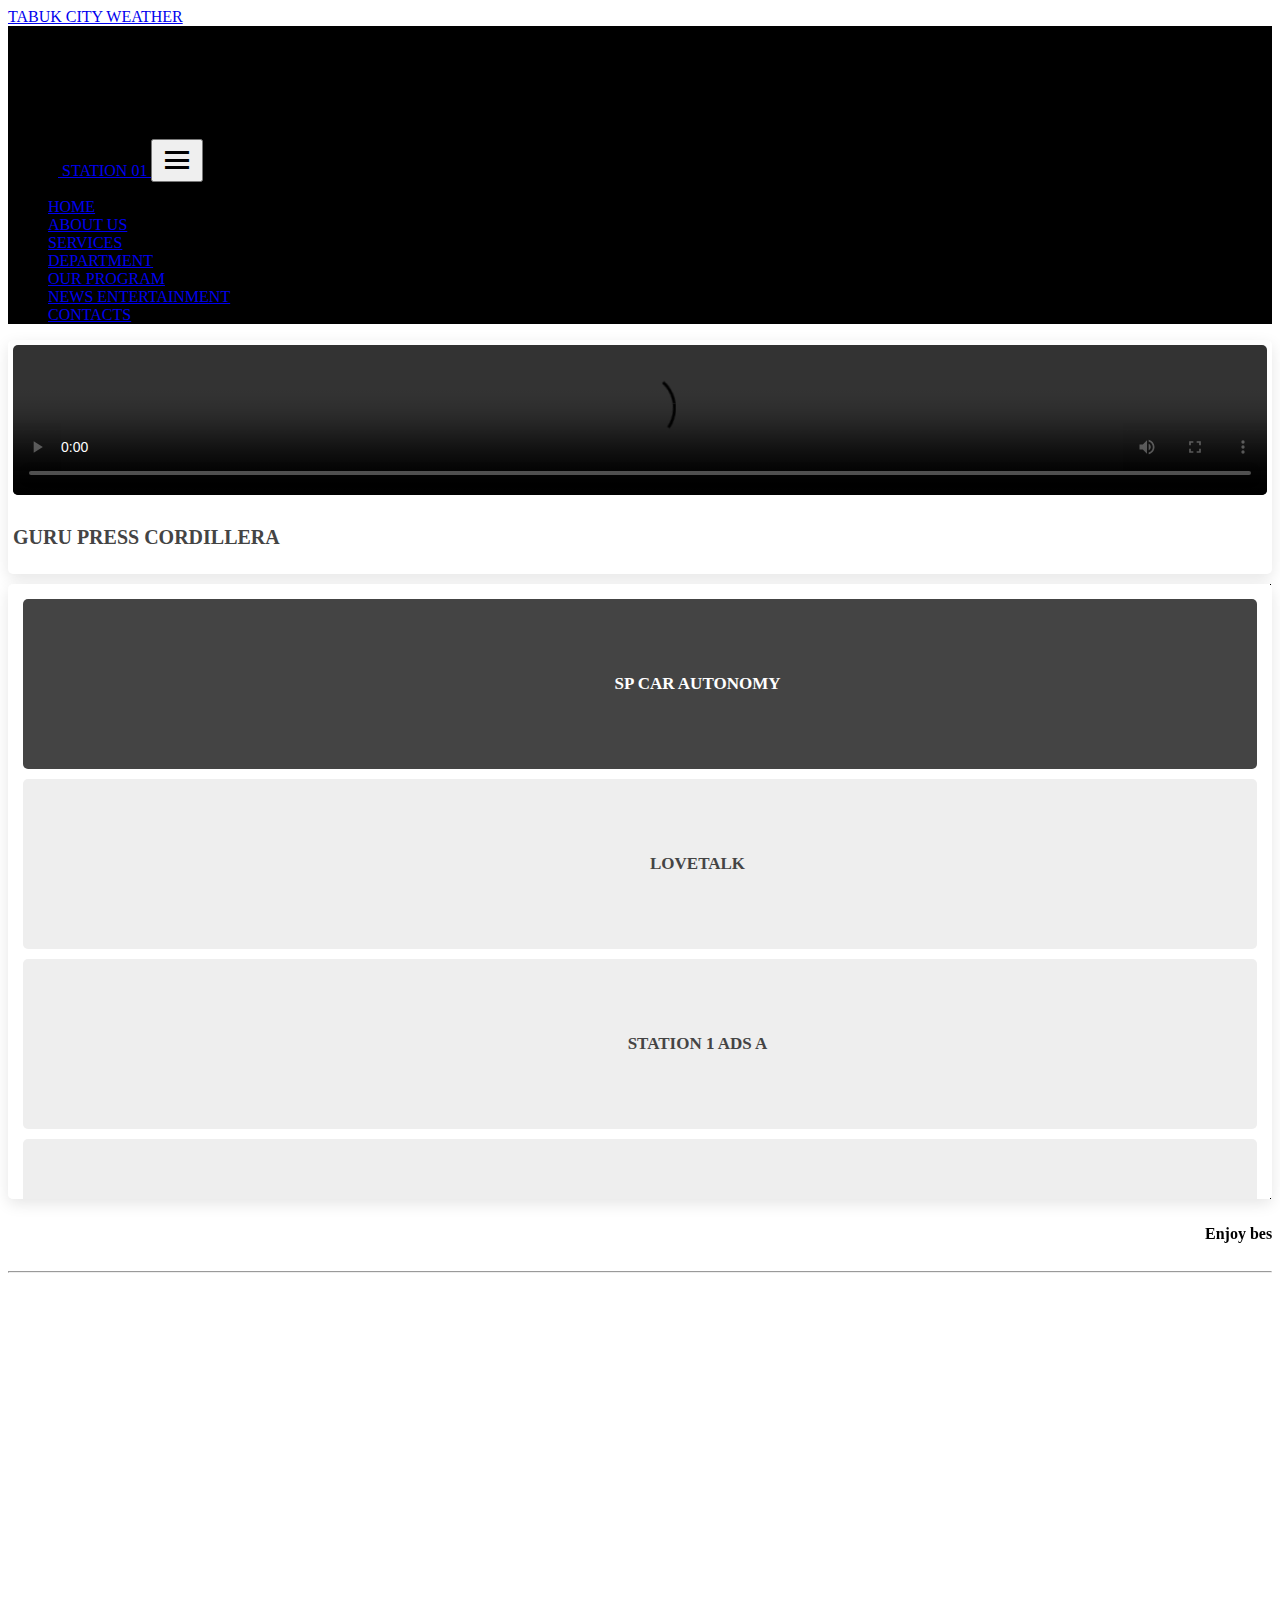
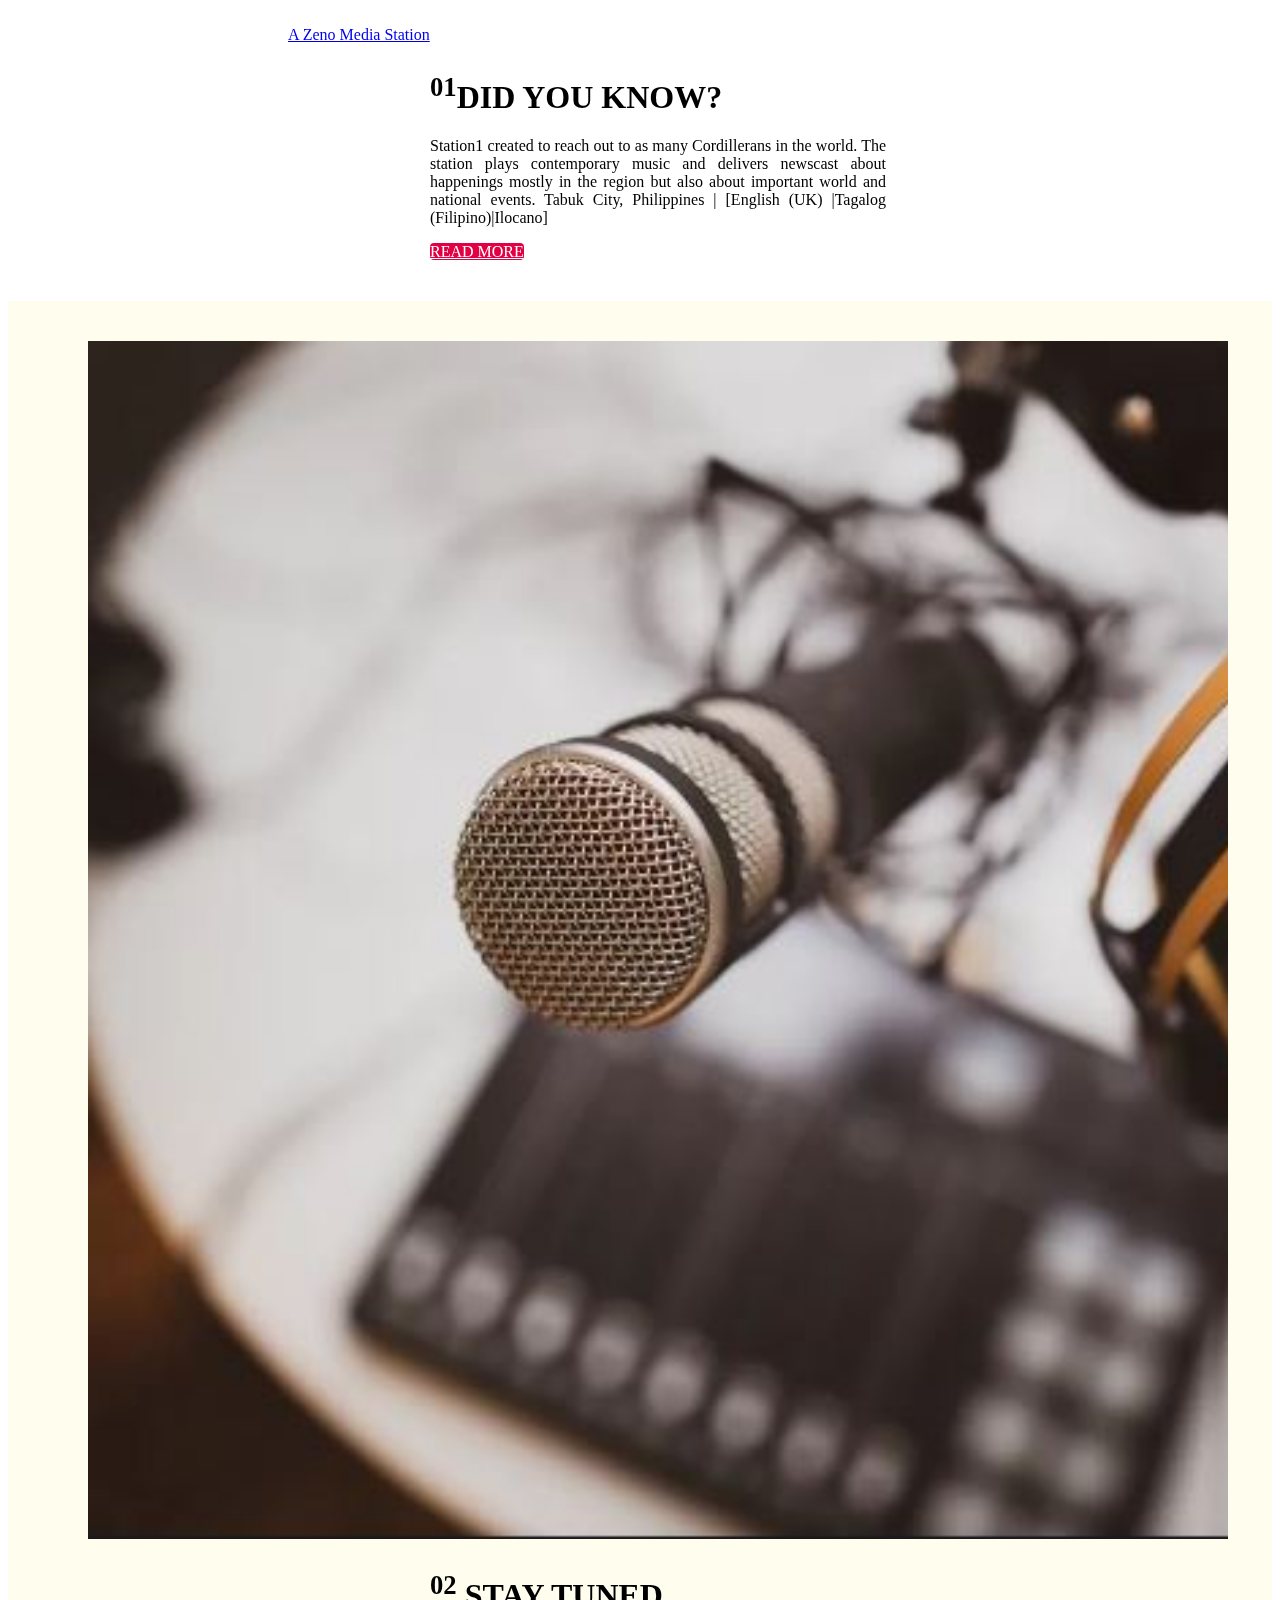
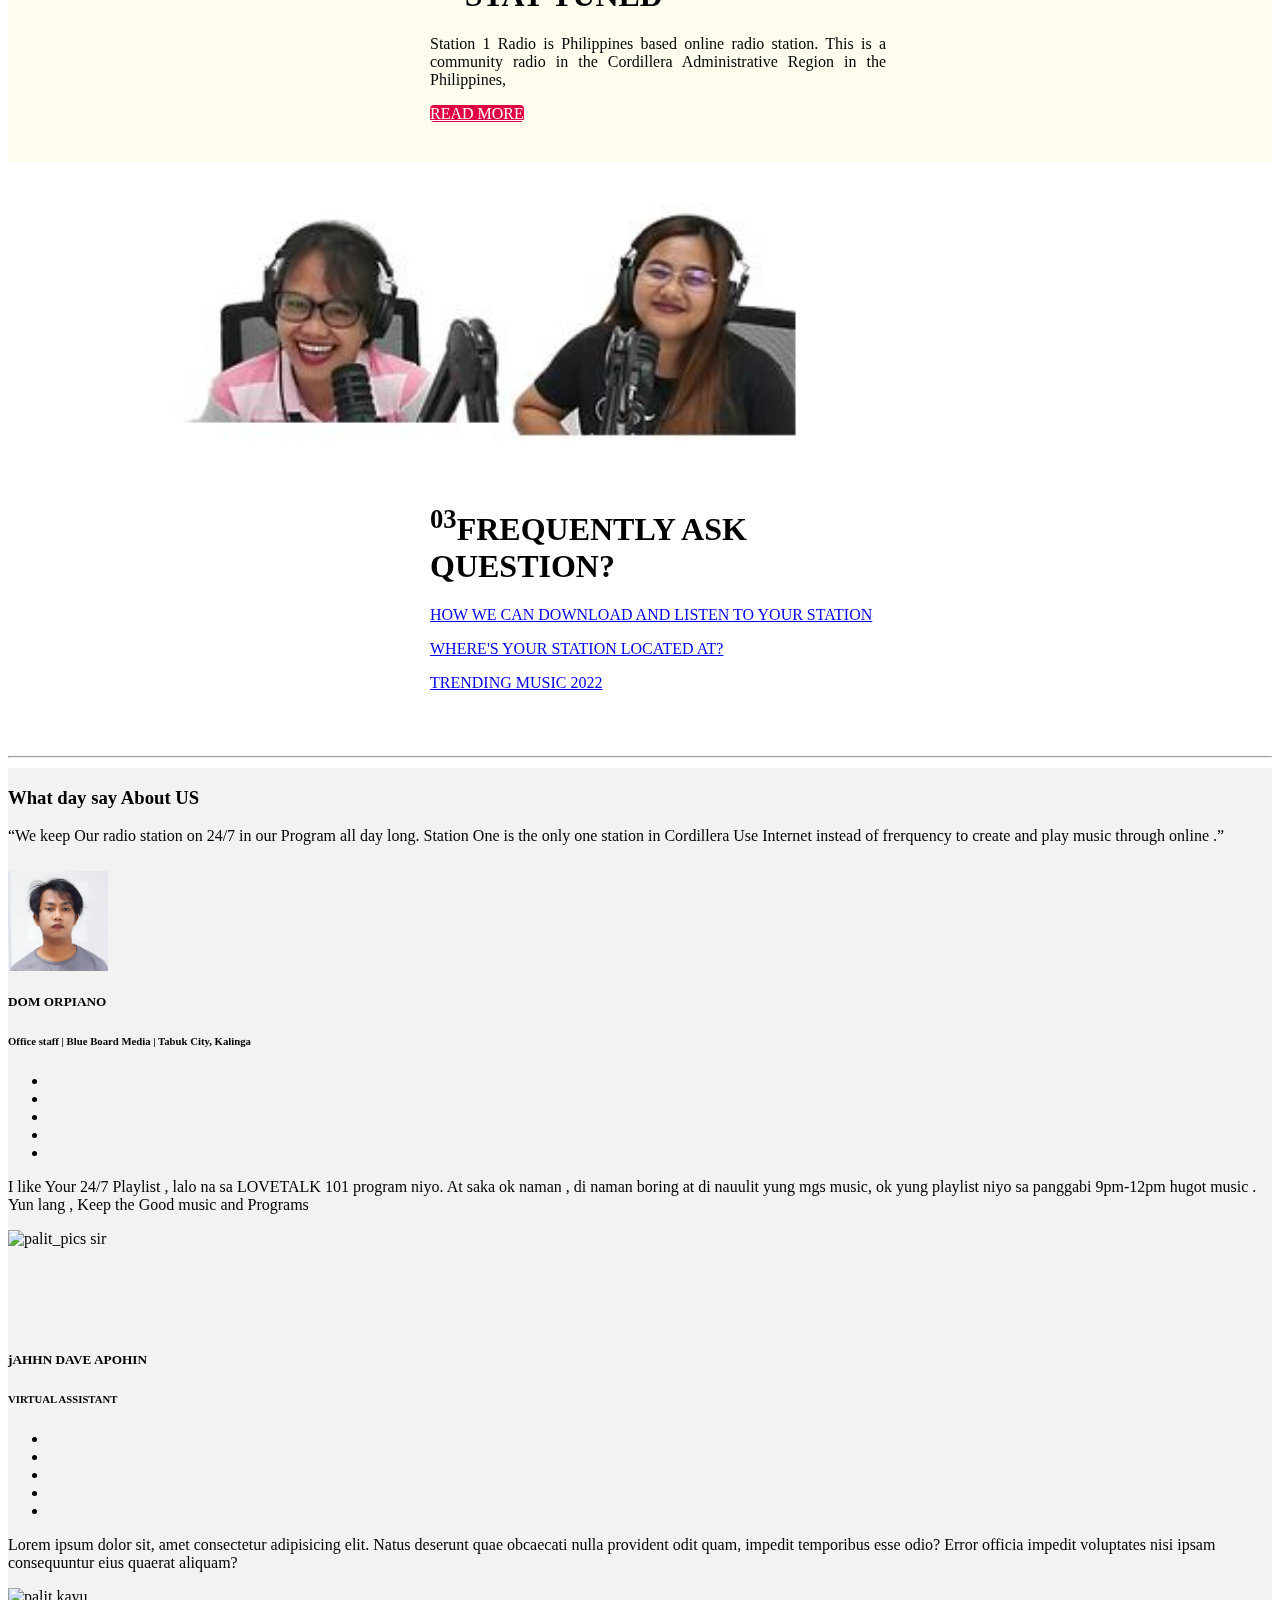
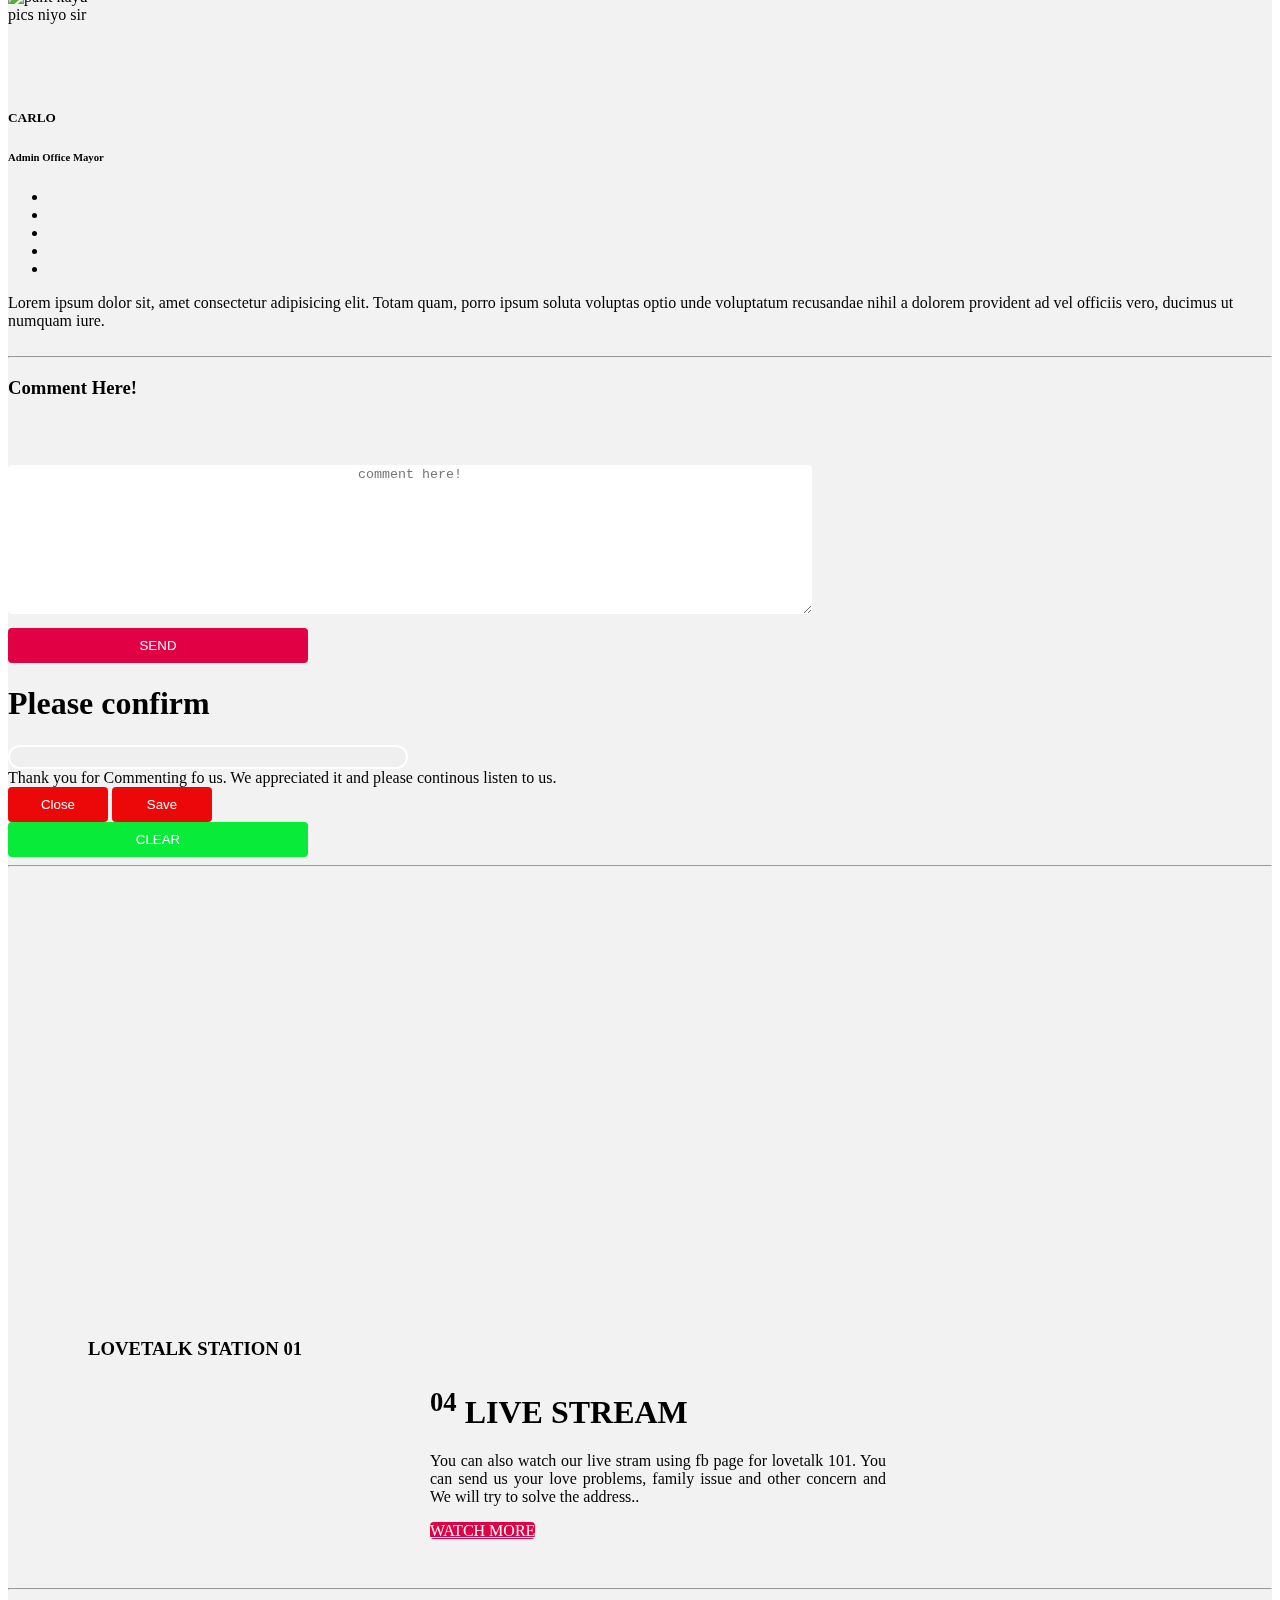
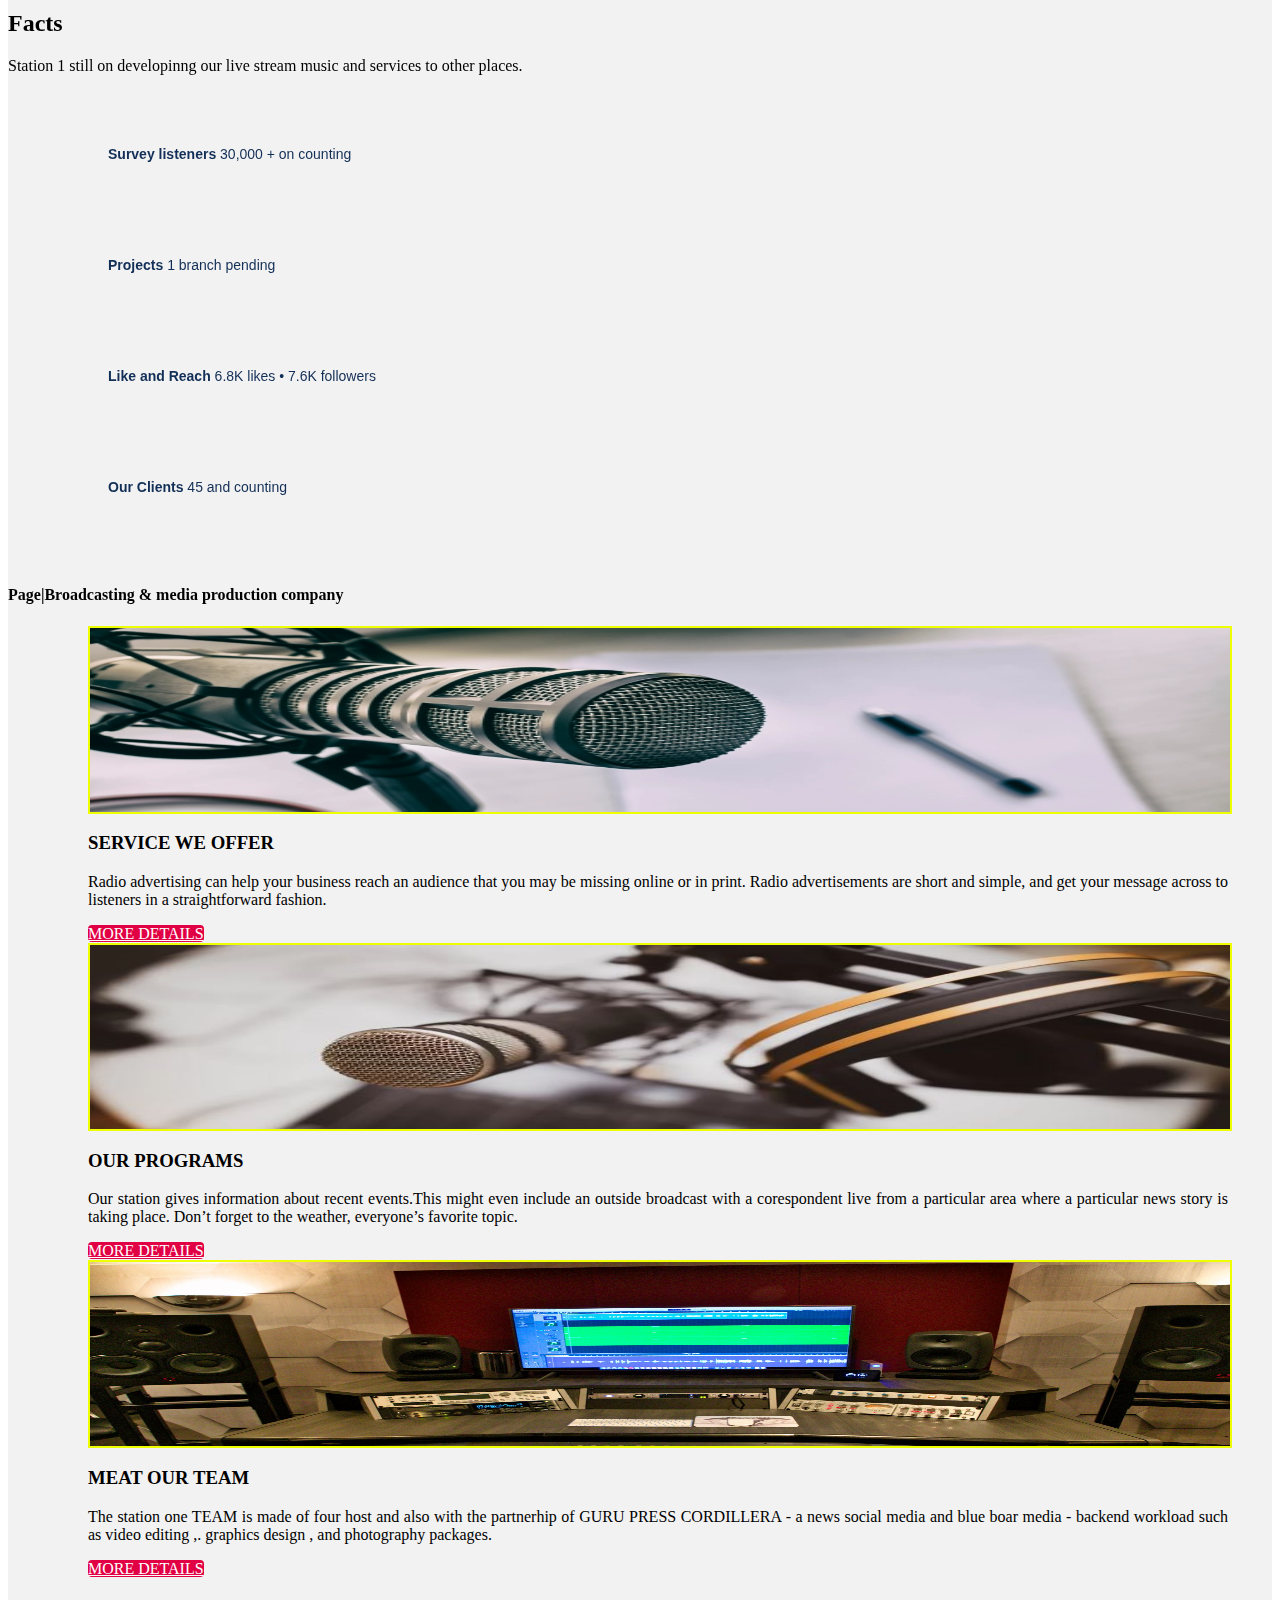
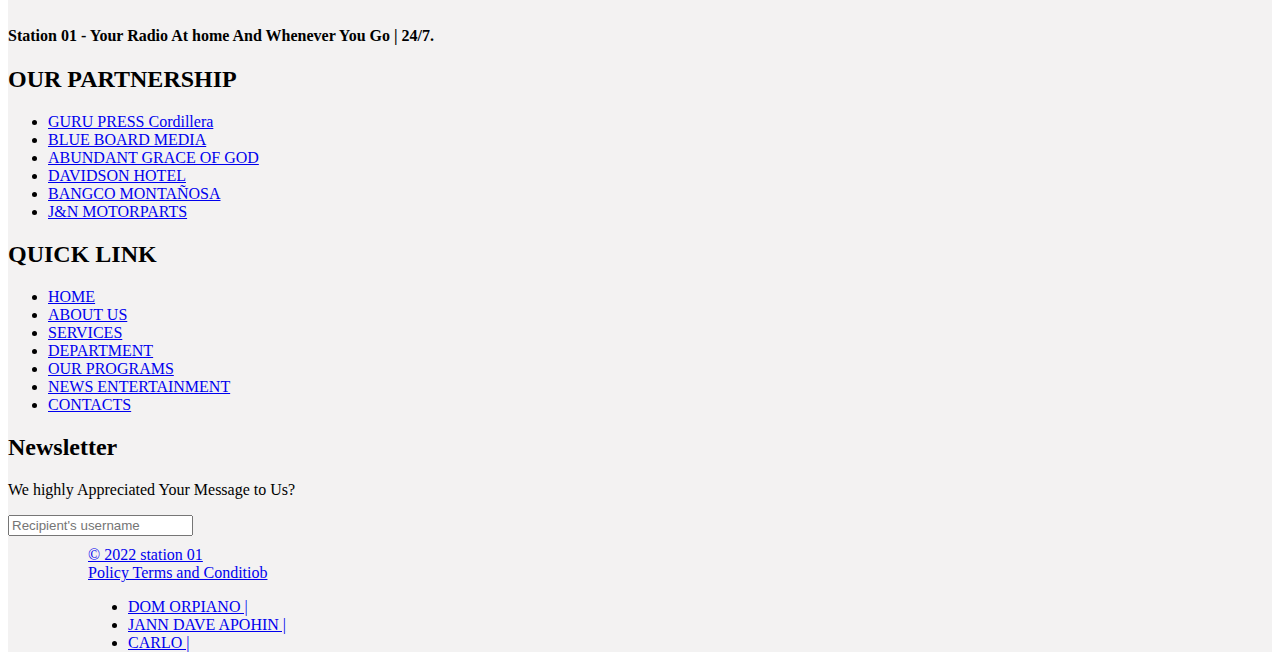
==== commit d4dda870: "commit" ====
--- a/index.html
+++ b/index.html
@@ -55,7 +55,7 @@
                 </li>
                   
                 <li class="nav-items">
-                  <a href="./menu/program.html" class="nav-link  mx-2 text-white fs-6">OUR PROGRMAS</a>
+                  <a href="./menu/program.html" class="nav-link  mx-2 text-white fs-6">OUR PROGRAM</a>
                 </li>
 
       
@@ -167,10 +167,7 @@
           
           <!-- <a id="scroll_down"></a> -->
 
-
-
-
-              <!--first section po to mga sir -->
+<hr class="pt-2">
                 <section class=" radios container-custom">
                   <div class="row">
                       <div class="col-12 col-sm-6">
--- a/css/program.css
+++ b/css/program.css
@@ -534,7 +534,7 @@
   /* box-shadow: 0 4px 6px 0 rgba(22, 22, 26, 0.18); */
   border-radius: 0;
   border: 0;
-  margin-bottom: 1.5em;
+  /* margin-bottom: 1em; */
 }
 .card:hover {
   transform: scale(1.1);
